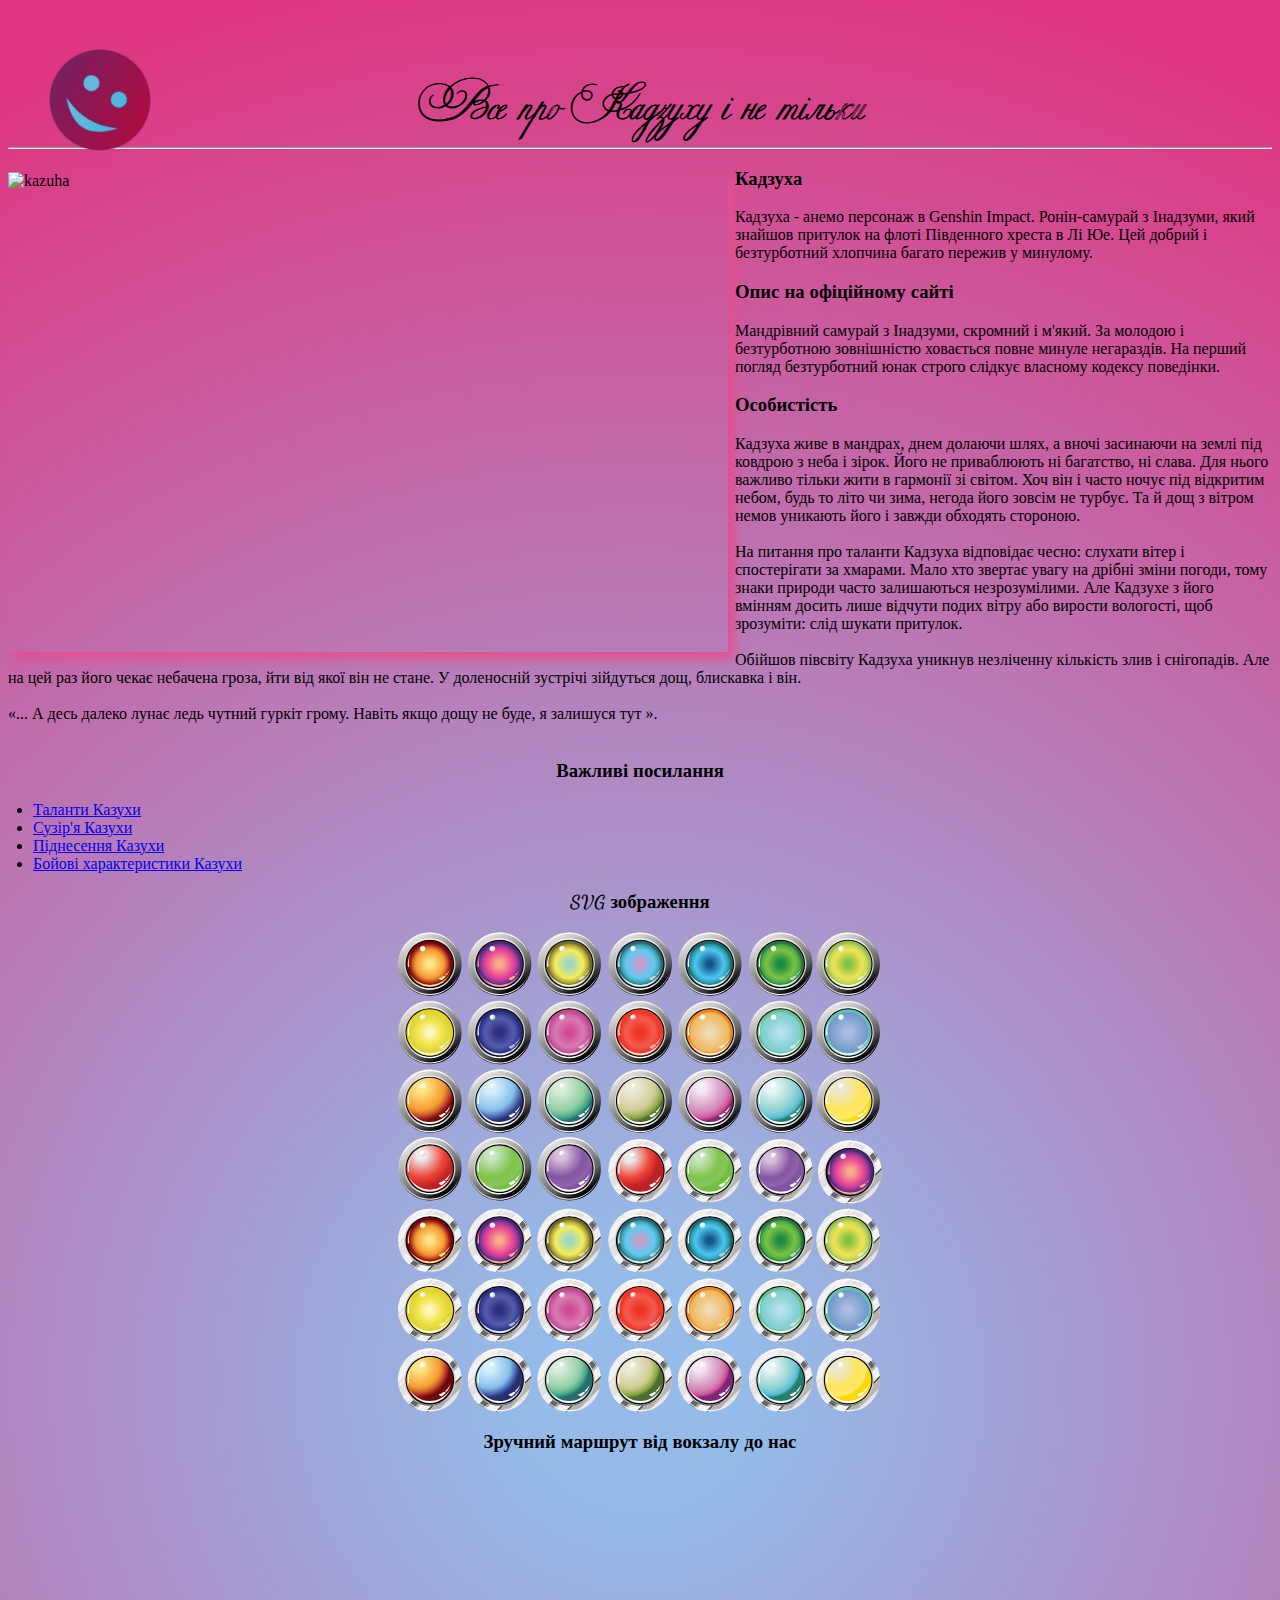
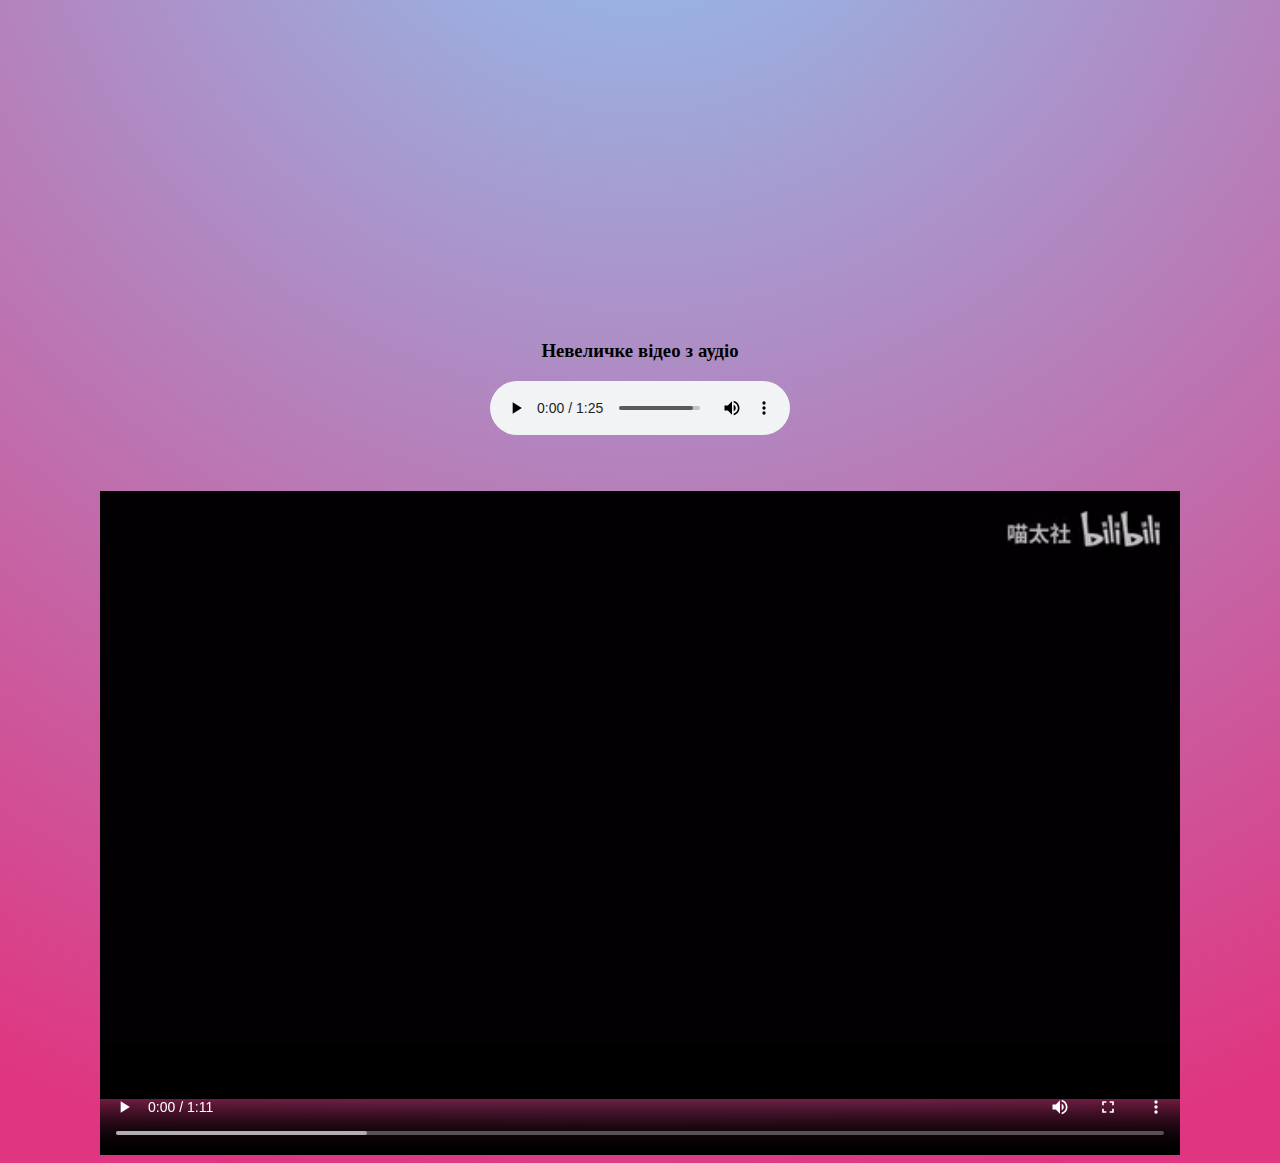
==== index.html @ 0725401f "Add files via upload" ====
<!DOCTYPE HTML>
<html>
 <head>
  <meta charset="utf-8">
  <link rel="icon" href="images/genshin_favicon.svg">
  <link rel = "stylesheet" href = "css/style.css">
  <title>Казуха</title>
  
<link rel="preconnect" href="https://fonts.googleapis.com">
<link rel="preconnect" href="https://fonts.gstatic.com" crossorigin>
<link href="https://fonts.googleapis.com/css2?family=Dancing+Script&display=swap" rel="stylesheet">

<script src="js/myScript.js"></script>
<!-- Крутилка для мого намальованого смайлика -->
<script>
var looper;
  var degrees = 0;
  function rotateAnimation(el,speed){
    var elem = document.getElementById(el);
    if(navigator.userAgent.match("Chrome")){
      elem.style.WebkitTransform = "rotate("+degrees+"deg)";
    } else if(navigator.userAgent.match("Firefox")){
      elem.style.MozTransform = "rotate("+degrees+"deg)";
    } else if(navigator.userAgent.match("MSIE")){
      elem.style.msTransform = "rotate("+degrees+"deg)";
    } else if(navigator.userAgent.match("Opera")){
      elem.style.OTransform = "rotate("+degrees+"deg)";
    } else {
      elem.style.transform = "rotate("+degrees+"deg)";
    }
    looper = setTimeout('rotateAnimation(\''+el+'\','+speed+')',speed);
    degrees++;
    if(degrees > 359){
      degrees = 1;
    }
  }
  </script>

  <style>
   .leftimg {
    float:left; 
    margin: 7px 7px 7px 0;
   }
ul {
   padding-left: 25px;
   margin-top: 1em;
   margin-bottom: 1em;
}
h1{
  font-family: Delicious;
}
h3{
font-family: 'Dancing Script', cursive;
}
  </style>
 </head> 
 <canvas id="smile" class = "center_smile" width="200" height="200" >
  <script>rotateAnimation("smile",25)</script>
</canvas>
<h1 style="text-align:center;" >Все про Кадзуху і не тільки</h1>
<hr>
<body style = "background: rgb(148,187,233); background: radial-gradient(circle, rgba(148,187,233,1) 8%, rgba(224,53,128,1) 95%);">
<p><img style="box-shadow: 7px 7px 10px #e45090;" src = "https://www.pcgamesn.com/wp-content/uploads/2021/06/genshin-impact-kazuha-banner-release-date-1.jpg" width="720" height="480" class="leftimg" alt ="kazuha">
<h3>Кадзуха</h3>
<p> Кадзуха - анемо персонаж в Genshin Impact.
Ронін-самурай з Інадзуми, який знайшов притулок на флоті Південного хреста в Лі Юе. Цей добрий і безтурботний хлопчина багато пережив у минулому.</p>
</p>
<h3> Опис на офіційному сайті </h3>
<p> Мандрівний самурай з Інадзуми, скромний і м'який.
За молодою і безтурботною зовнішністю ховається повне минуле негараздів. На перший погляд безтурботний юнак строго слідкує власному кодексу поведінки. </p>
<h3>Особистість</h3>
<p>Кадзуха живе в мандрах, днем ​​долаючи шлях, а вночі засинаючи на землі під ковдрою з неба і зірок.
Його не приваблюють ні багатство, ні слава. Для нього важливо тільки жити в гармонії зі світом. 
Хоч він і часто ночує під відкритим небом, будь то літо чи зима, негода його зовсім не турбує. Та й дощ з вітром немов уникають його і завжди обходять стороною. <br/><br/>
На питання про таланти Кадзуха відповідає чесно: слухати вітер і спостерігати за хмарами.
Мало хто звертає увагу на дрібні зміни погоди, тому знаки природи часто залишаються незрозумілими. 
Але Кадзухе з його вмінням досить лише відчути подих вітру або вирости вологості, щоб зрозуміти: слід шукати притулок. <br/><br/>
Обійшов півсвіту Кадзуха уникнув незліченну кількість злив і снігопадів. Але на цей раз його чекає небачена гроза, йти від якої він не стане.
У доленосній зустрічі зійдуться дощ, блискавка і він.<br/></br/>
«... А десь далеко лунає ледь чутний гуркіт грому. Навіть якщо дощу не буде, я залишуся тут ».<br/><br/>
</p> 
<h3 style="text-align:center;">Важливі посилання</h3>
<ul>
  <li><a href = "https://genshin-impact.fandom.com/ru/wiki/%D0%9A%D0%B0%D0%B4%D0%B7%D1%83%D1%85%D0%B0#.D0.A2.D0.B0.D0.BB.D0.B0.D0.BD.D1.82.D1.8B" target="_blank">
 Таланти Казухи </a> <br/></li>
   <li><a href = "https://genshin-impact.fandom.com/ru/wiki/%D0%9A%D0%B0%D0%B4%D0%B7%D1%83%D1%85%D0%B0#.D0.A1.D0.BE.D0.B7.D0.B2.D0.B5.D0.B7.D0.B4.D0.B8.D0.B5" target="_blank">
 Сузір'я Казухи </a> <br/></li>
   <li><a href = "https://genshin-impact.fandom.com/ru/wiki/%D0%9A%D0%B0%D0%B4%D0%B7%D1%83%D1%85%D0%B0#.D0.92.D0.BE.D0.B7.D0.B2.D1.8B.D1.88.D0.B5.D0.BD.D0.B8.D0.B5" target="_blank">
 Піднесення Казухи </a> <br/></li>
   <li><a href = "https://genshin-impact.fandom.com/ru/wiki/%D0%9A%D0%B0%D0%B4%D0%B7%D1%83%D1%85%D0%B0#.D0.91.D0.B0.D0.B7.D0.BE.D0.B2.D1.8B.D0.B5_.D1.85.D0.B0.D1.80.D0.B0.D0.BA.D1.82.D0.B5.D1.80.D0.B8.D1.81.D1.82.D0.B8.D0.BA.D0.B8" 
   target="_blank">
 Бойові характеристики Казухи </a> <br/></li>
</ul>
<h3 style="text-align:center;">SVG зображення</h3>
<p>
  <img src="css/buttons.svg" width="720" height="480" class="center">
</p>
<h3 style="text-align:center;">Зручний маршрут від вокзалу до нас</h3>
<iframe src="https://www.google.com/maps/embed?pb=!1m28!1m12!1m3!1d10293.91115744487!2d23.999643806853456!3d49.83347939888649!2m3!1f0!2f0!3f0!3m2!1i1024!2i768!4f13.1!4m13!3e2!4m5!1s0x473add85a5f4462d%3A0xf79183f04b5c75a3!2z0JfQsNC70ZbQt9C90LjRh9C90LjQuSDQstC-0LrQt9Cw0LssINCb0YzQstGW0LIsINCb0YzQstGW0LLRgdGM0LrQsCDQvtCx0LvQsNGB0YLRjA!3m2!1d49.839206999999995!2d23.9944334!4m5!1s0x473add7d4dfb09ef%3A0xc7763c7e5e20cb9e!2z0LLRg9C70LjRhtGPINCb0YPQutCw0YjQsCwgNSwg0JvRjNCy0ZbQsiwg0JvRjNCy0ZbQstGB0YzQutCwINC-0LHQu9Cw0YHRgtGMLCDQo9C60YDQsNGX0L3QsCwgNzkwMDA!3m2!1d49.8276951!2d24.014853!5e0!3m2!1sru!2sua!4v1636366542883!5m2!1sru!2sua" width="600" height="450" style="border:0;" allowfullscreen="" loading="lazy" class="center"></iframe>
<h3 style="text-align:center;">Невеличке відео з аудіо</h3>
<audio class="videocenter" controls>
  <source src="audio/Why.mp3" type="audio/mpeg">
Your browser does not support the audio element.
</audio>
<video width="1080" height="720" class="videocenter" controls>
  <source src="video/kazuha.mp4" type="video/mp4">
Your browser does not support the video tag.
</video>
</body>
</html>
---- css/style.css ----
h3{
font-family: 'Dancing Script', cursive;
}
.classname {
    font-family: 'myfont';
}
@font-face {
	font-family: Delicious;
	src: url('EkaterinaVelikayaOne.eot');
	src: local('Ekaterina Velikaya One'), local('EkaterinaVelikayaOne'),
		url('EkaterinaVelikayaOne.eot?#iefix') format('embedded-opentype'),
		url('EkaterinaVelikayaOne.woff') format('woff'),
		url('EkaterinaVelikayaOne.ttf') format('truetype');
	font-weight: normal;
	font-style: normal;
}
.center{
    display: block;
    margin-left: auto;
    margin-right: auto;
    width: 50%;
  }

.videocenter{
  display: block;
  margin-left: auto;
  margin-right: auto;
}

.center_smile {
    display: block;
    margin-left: auto;
    margin-right: auto;
    position:absolute;
    top:0; left:0;
  }
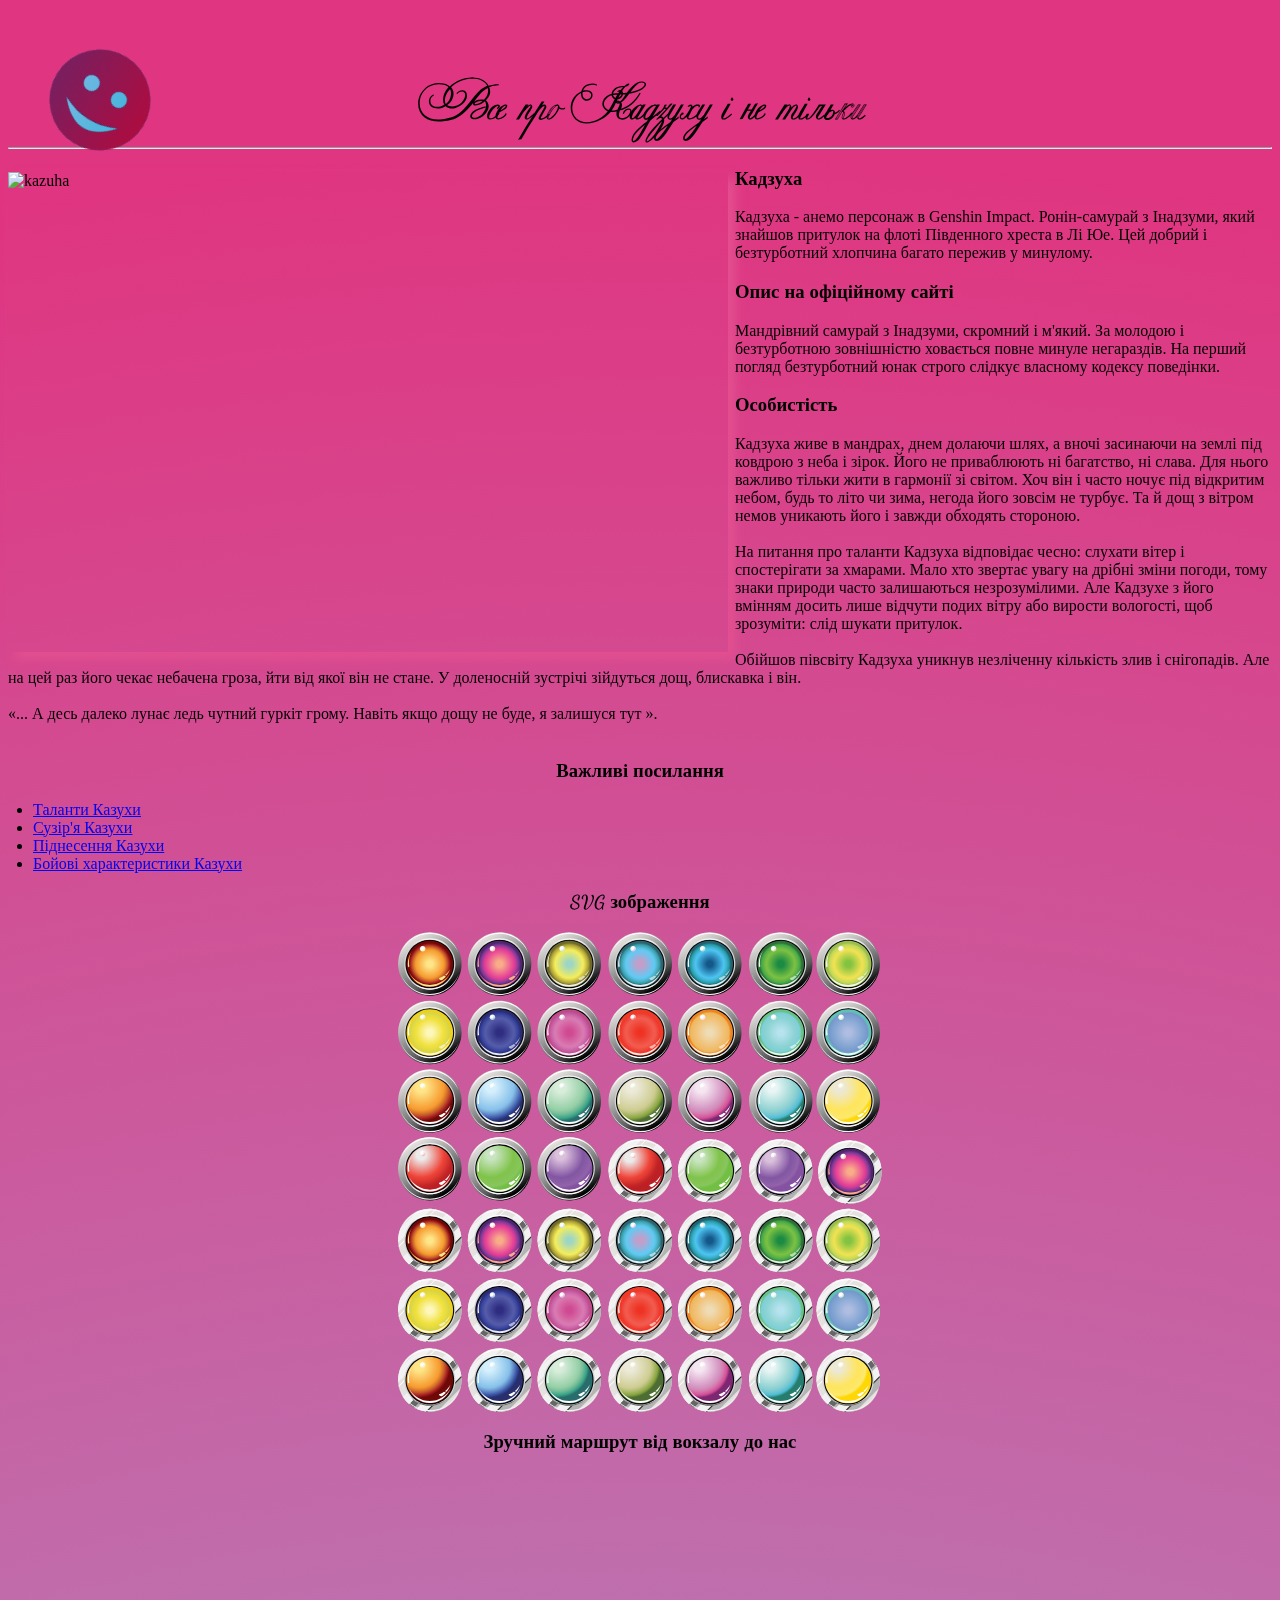
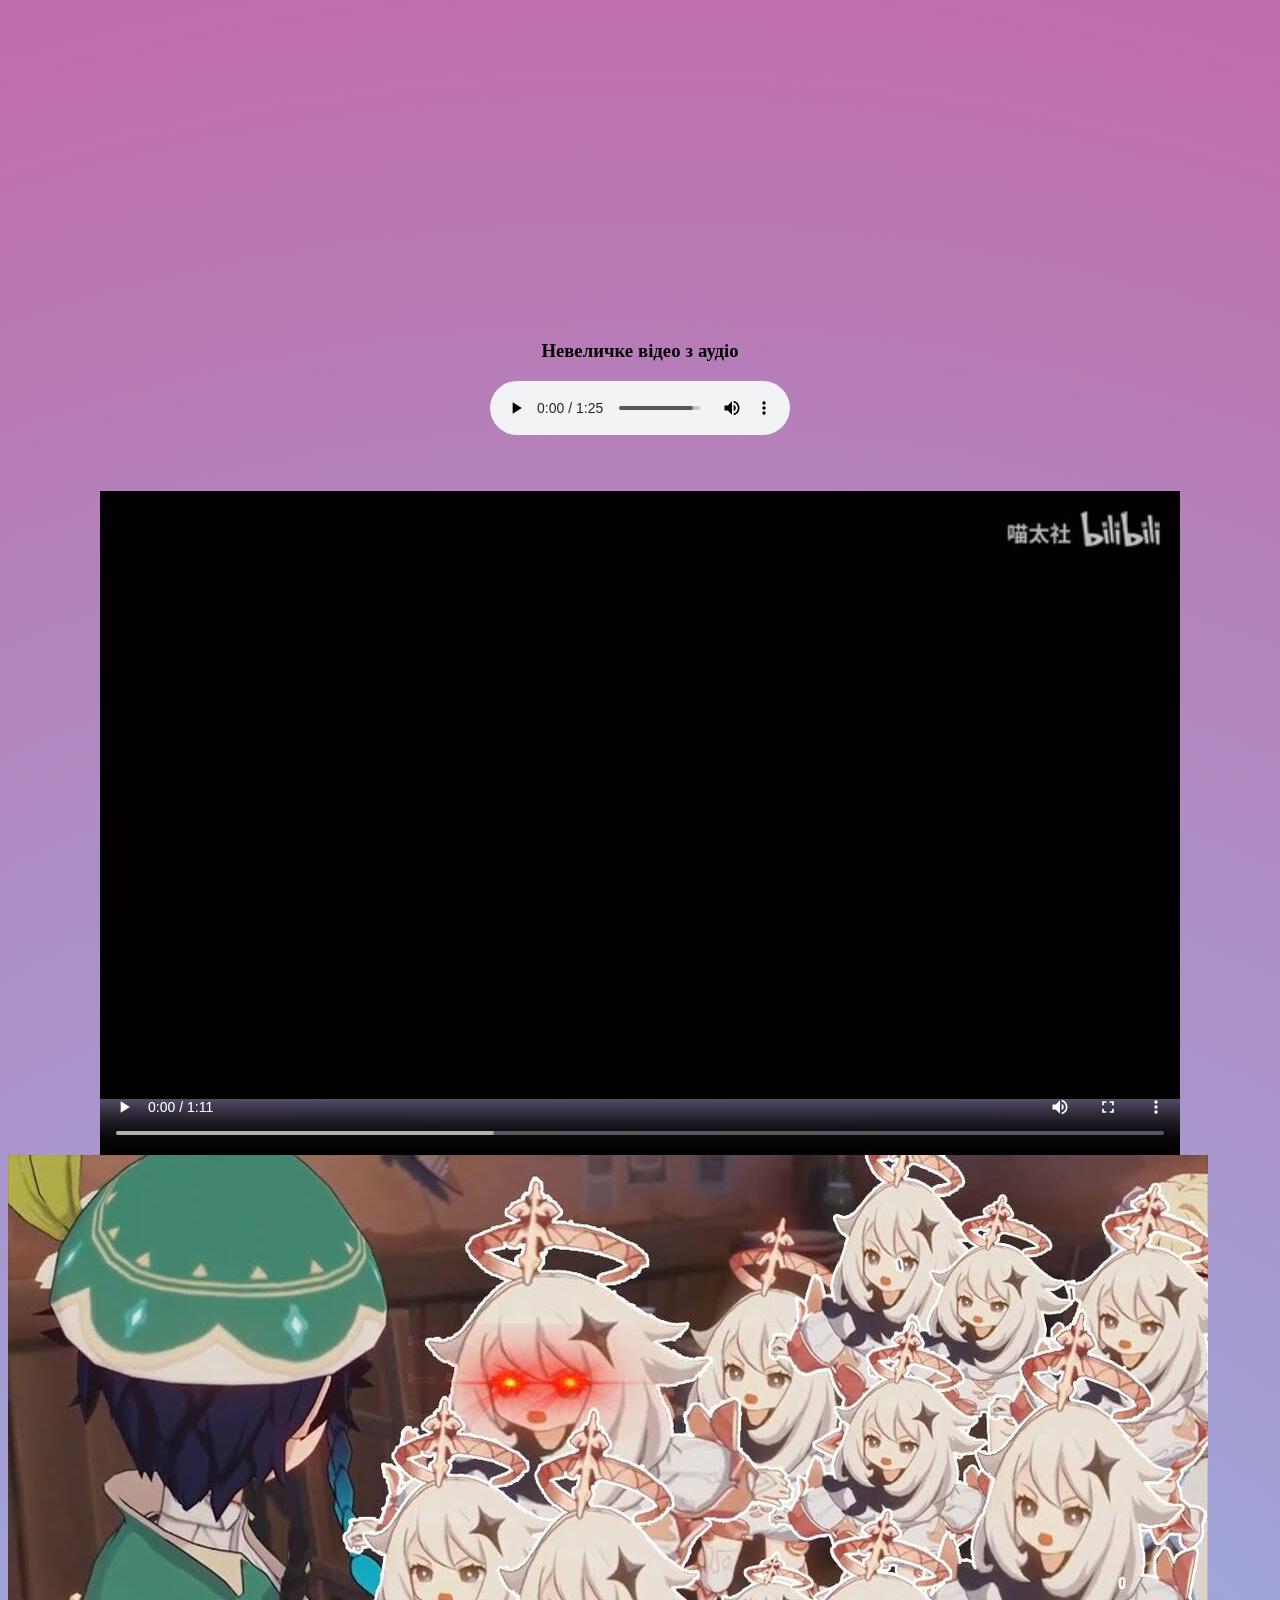
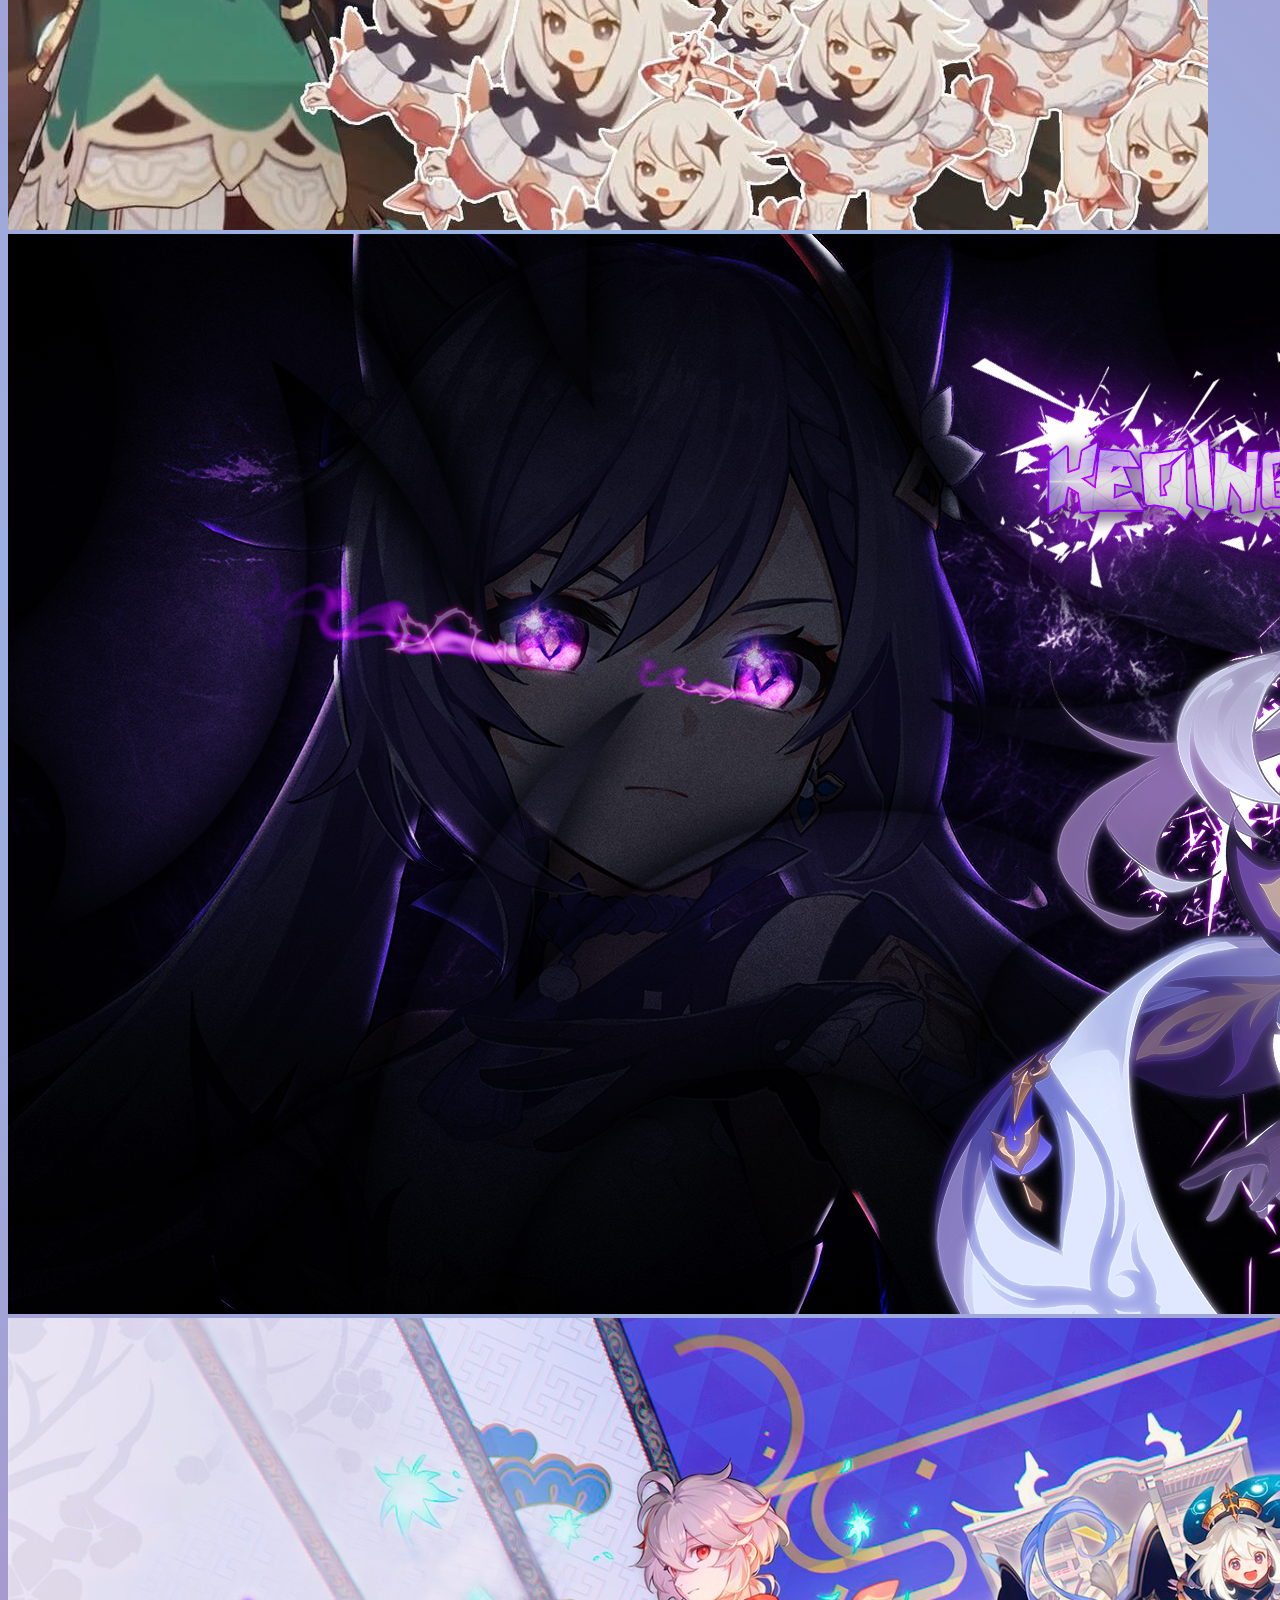
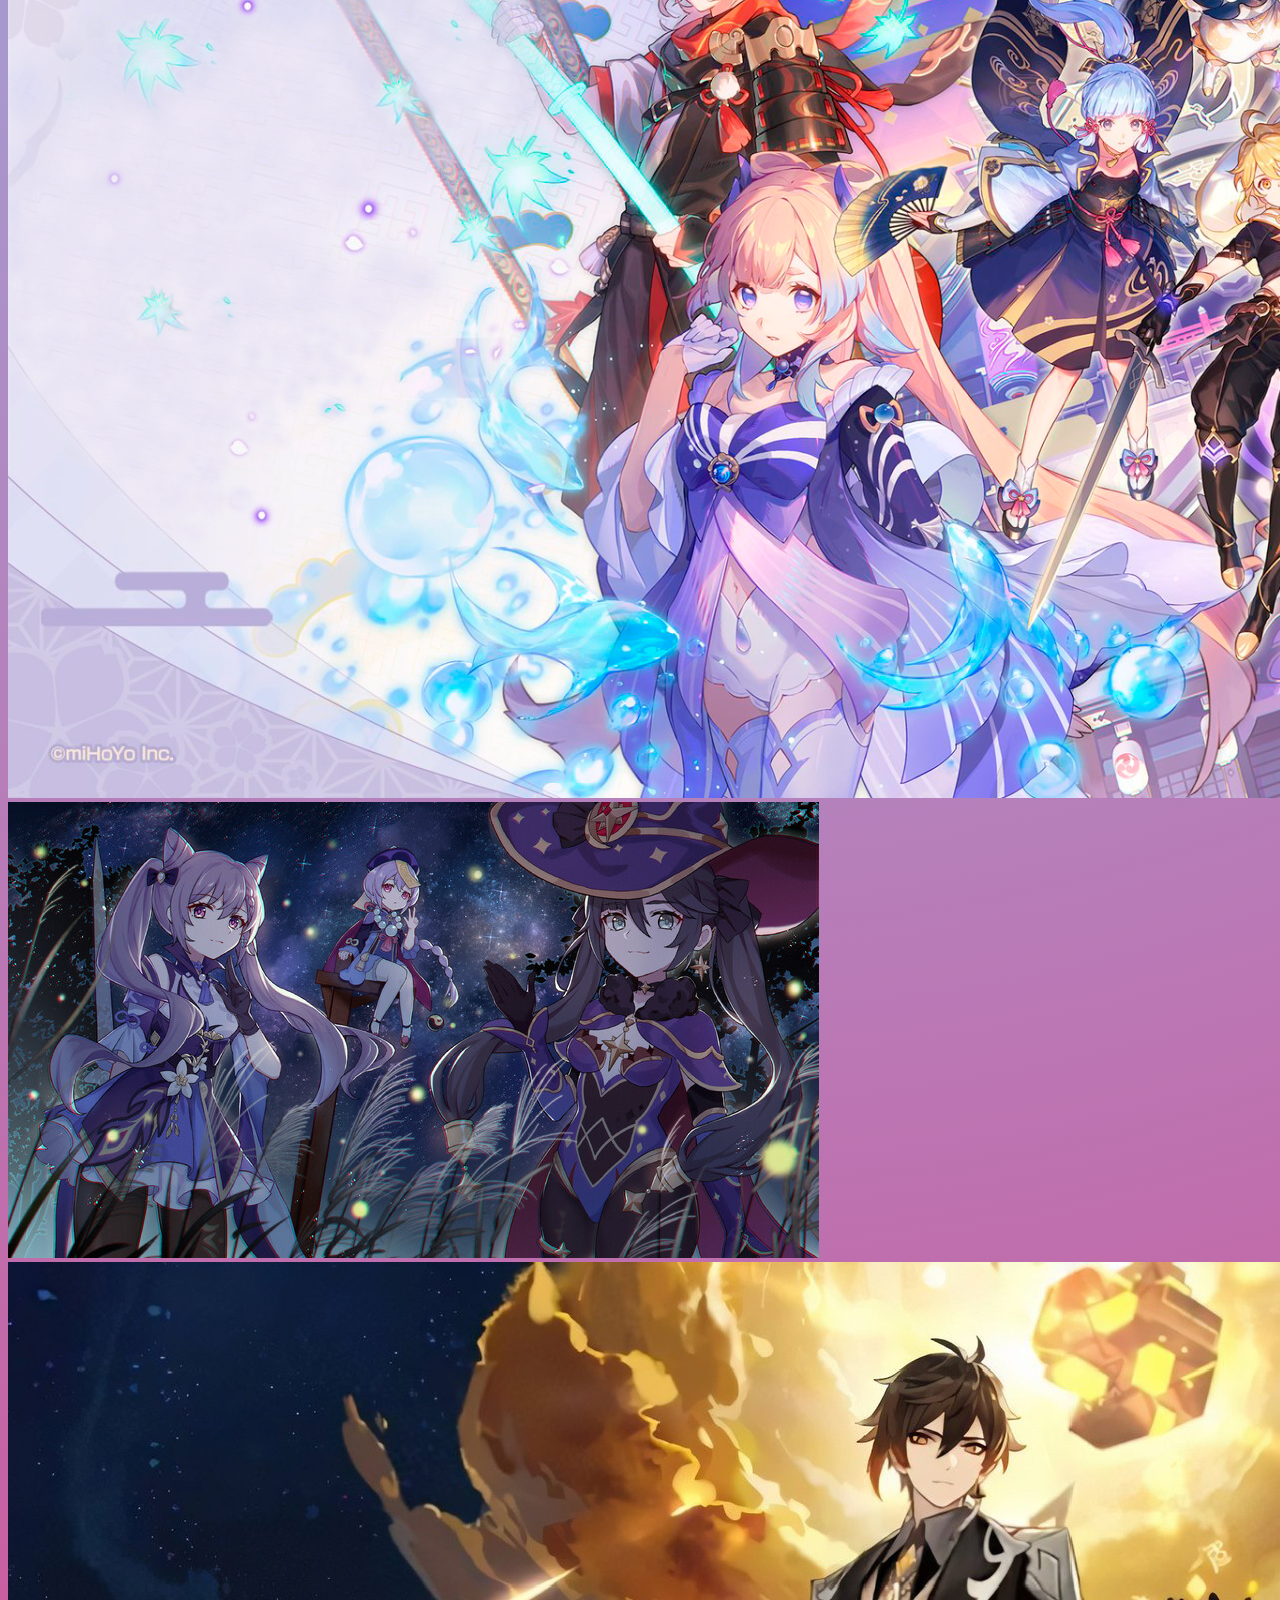
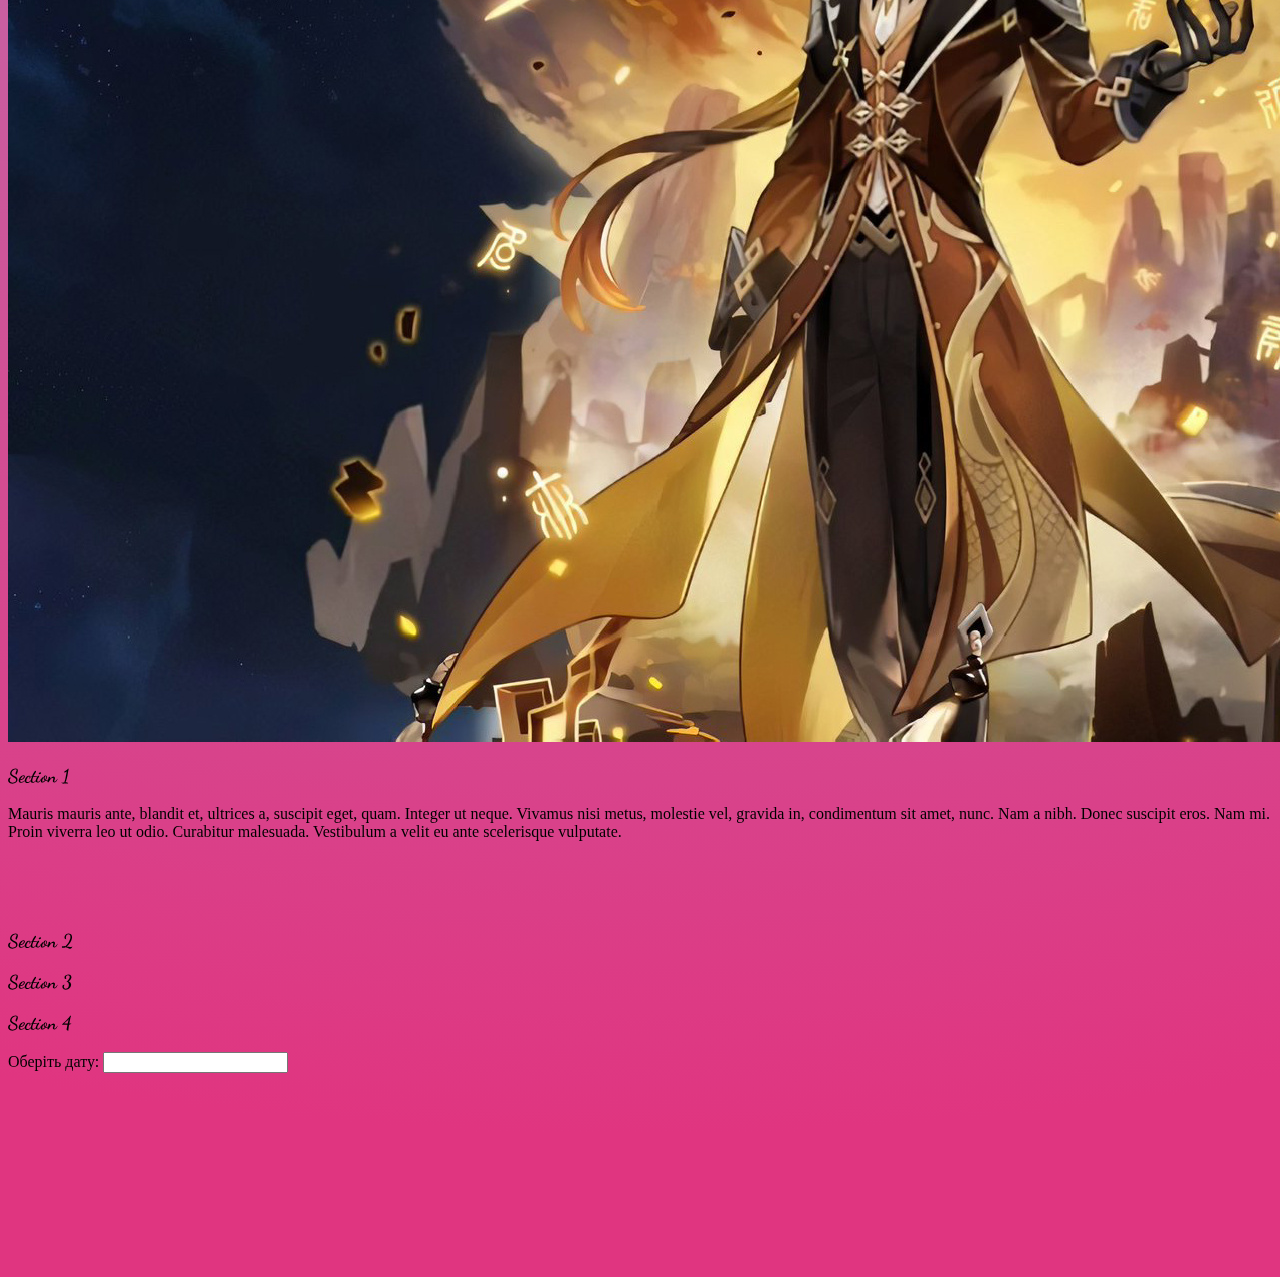
==== commit 65ae9b25: "Add files via upload" ====
--- a/index.html
+++ b/index.html
@@ -5,12 +5,23 @@
   <link rel="icon" href="images/genshin_favicon.svg">
   <link rel = "stylesheet" href = "css/style.css">
   <title>Казуха</title>
-  
+<!--Google fonts-->
 <link rel="preconnect" href="https://fonts.googleapis.com">
 <link rel="preconnect" href="https://fonts.gstatic.com" crossorigin>
 <link href="https://fonts.googleapis.com/css2?family=Dancing+Script&display=swap" rel="stylesheet">
-
+<!--JQuery-->
+<script type="text/javascript" src="js/jquery-3.6.0.js"> </script>
+<!--OwlCarousel-->
+<link rel="stylesheet" href="OwlCarousel2-2.3.4/dist/assets/owl.carousel.css">
+<link rel="stylesheet" href="OwlCarousel2-2.3.4/dist/assets/owl.theme.default.css">
+<script src="OwlCarousel2-2.3.4/dist/owl.carousel.js"> </script>
+<!--Accordion-->
+<script type="text/javascript" src="js/jquery-ui.js"></script>
+<link rel="stylesheet" href="js/jquery-ui.js">
+
+<!--Мій файл-->
 <script src="js/myScript.js"></script>
+
 <!-- Крутилка для мого намальованого смайлика -->
 <script>
 var looper;
@@ -106,5 +117,104 @@
   <source src="video/kazuha.mp4" type="video/mp4">
 Your browser does not support the video tag.
 </video>
+
+<!--Карусель-->
+<div class="owl-carousel owl-theme">
+							
+	<div><img src="images/angry_paimon.jpg"></div>
+
+	<div><img src="images/keqing.png"></div>
+
+	<div><img src="images/opening.png"></div>
+
+	<div><img src="images/Theme.png"></div>
+
+	<div><img src="images/чжун_ли.jpg"></div>
+
+</div>
+<!--Карусель-->
+
+<!--Акордеон-->
+<div id="accordion">
+  <h3>Section 1</h3>
+  <div>
+    <p>
+    Mauris mauris ante, blandit et, ultrices a, suscipit eget, quam. Integer
+    ut neque. Vivamus nisi metus, molestie vel, gravida in, condimentum sit
+    amet, nunc. Nam a nibh. Donec suscipit eros. Nam mi. Proin viverra leo ut
+    odio. Curabitur malesuada. Vestibulum a velit eu ante scelerisque vulputate.
+    </p>
+  </div>
+  <h3>Section 2</h3>
+  <div>
+    <p>
+    Sed non urna. Donec et ante. Phasellus eu ligula. Vestibulum sit amet
+    purus. Vivamus hendrerit, dolor at aliquet laoreet, mauris turpis porttitor
+    velit, faucibus interdum tellus libero ac justo. Vivamus non quam. In
+    suscipit faucibus urna.
+    </p>
+  </div>
+  <h3>Section 3</h3>
+  <div>
+    <p>
+    Nam enim risus, molestie et, porta ac, aliquam ac, risus. Quisque lobortis.
+    Phasellus pellentesque purus in massa. Aenean in pede. Phasellus ac libero
+    ac tellus pellentesque semper. Sed ac felis. Sed commodo, magna quis
+    lacinia ornare, quam ante aliquam nisi, eu iaculis leo purus venenatis dui.
+    </p>
+    <ul>
+      <li>List item one</li>
+      <li>List item two</li>
+      <li>List item three</li>
+    </ul>
+  </div>
+  <h3>Section 4</h3>
+  <div>
+    <p>
+    Cras dictum. Pellentesque habitant morbi tristique senectus et netus
+    et malesuada fames ac turpis egestas. Vestibulum ante ipsum primis in
+    faucibus orci luctus et ultrices posuere cubilia Curae; Aenean lacinia
+    mauris vel est.
+    </p>
+    <p>
+    Suspendisse eu nisl. Nullam ut libero. Integer dignissim consequat lectus.
+    Class aptent taciti sociosqu ad litora torquent per conubia nostra, per
+    inceptos himenaeos.
+    </p>
+  </div>
+</div>
+<!--кінець акордеона-->
+
+<p>Оберіть дату: <input type="text" id="datepicker"></p>
+<br/><br/>
+<br/><br/>
+<br/><br/>
+<br/><br/>
+<br/><br/>
+<!--Акордеон-->
+<script>
+$( "#accordion" ).accordion();
+</script>
+
+<!--Карусель-->
+<script>
+	$(document).ready(function(){
+
+		$('.owl-carousel').owlCarousel({loop:true,autoplay:true, autoplayTimeout:2000});
+	});
+</script>
+
+<!--Datepicker-->
+<script>
+  $( function() {
+    $( "#datepicker" ).datepicker({
+      nextText: "Наступний",
+      prevText: "Попередній",
+      dayNamesMin: [ "Пн", "Вт", "Ср", "Чт", "Пт", "Сб", "Нд" ],
+      monthNames: [ "Січень", "Лютий", "Березень", "Квітень", "Травень", "Червень", "Липень", "Серпень", "Вересень", "Жовтень", "Листопад", "Грудень" ]
+    });
+  } );
+  </script>
+
 </body>
 </html>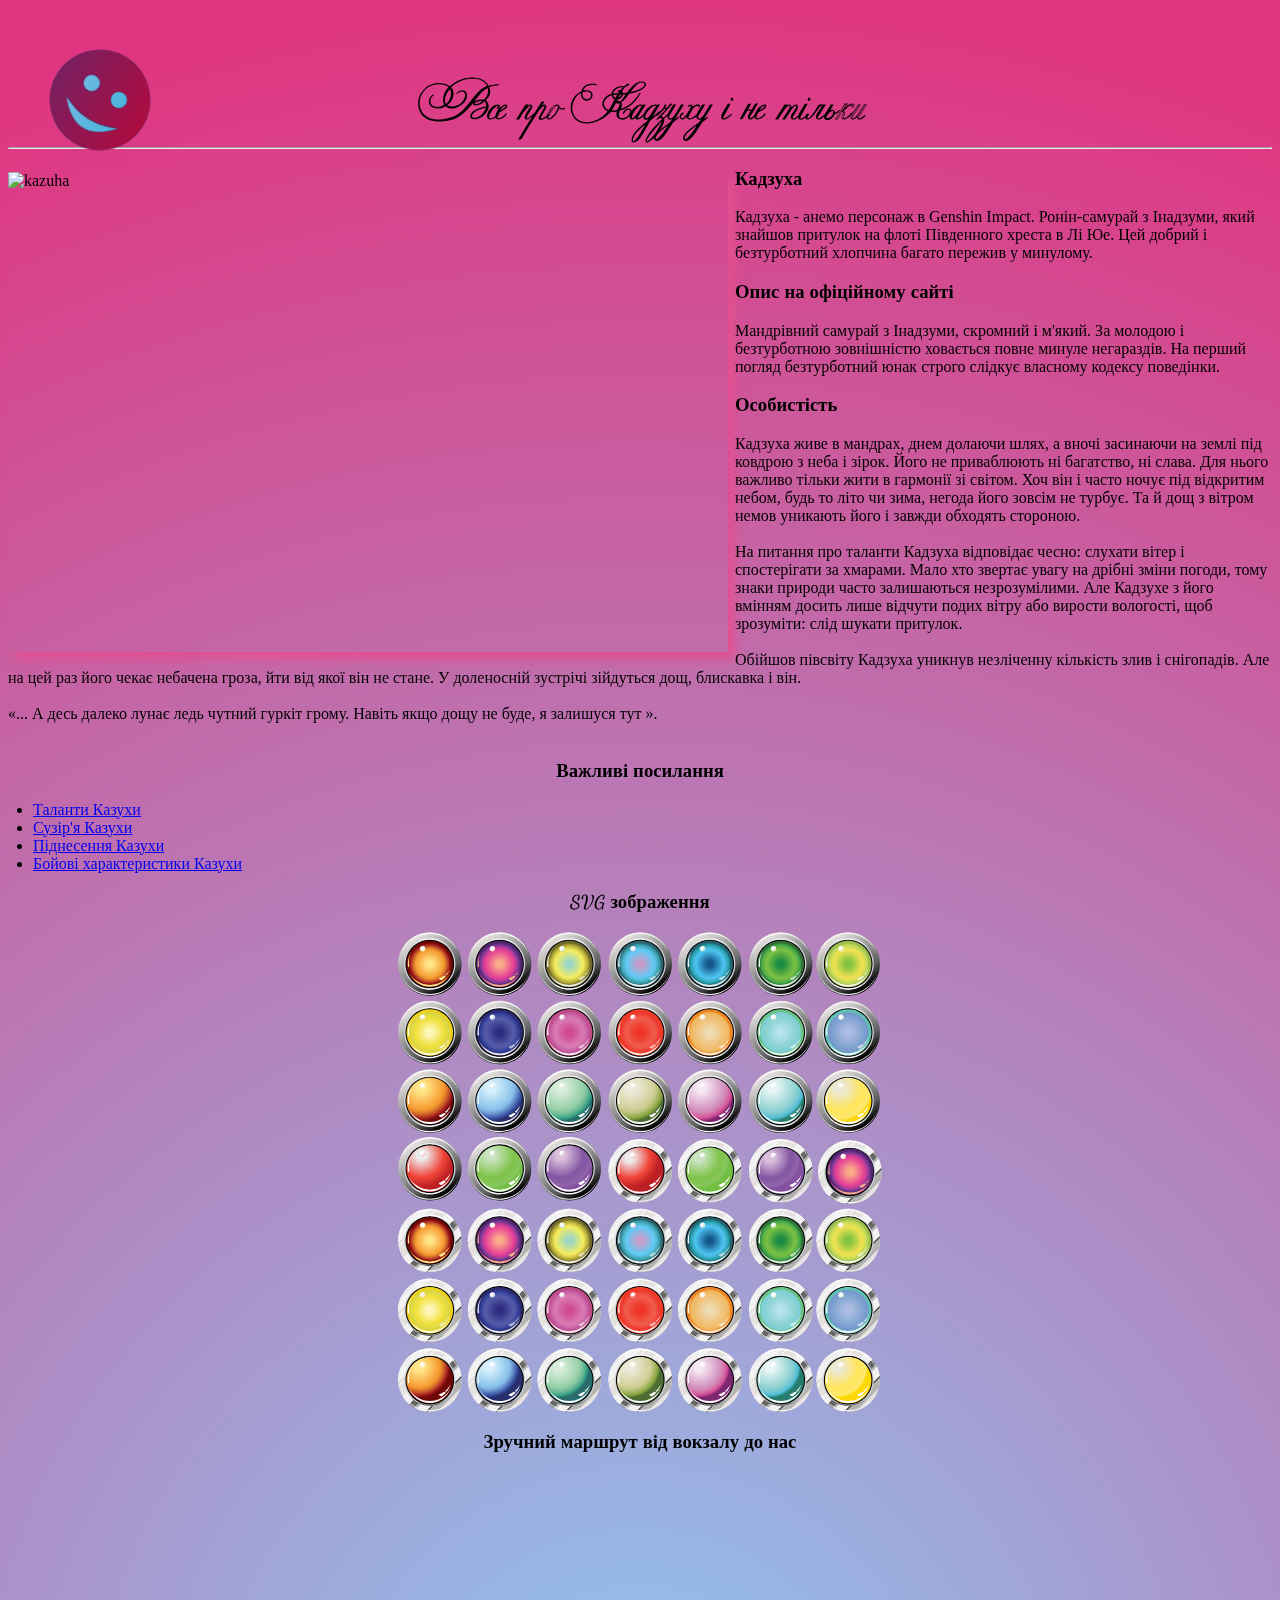
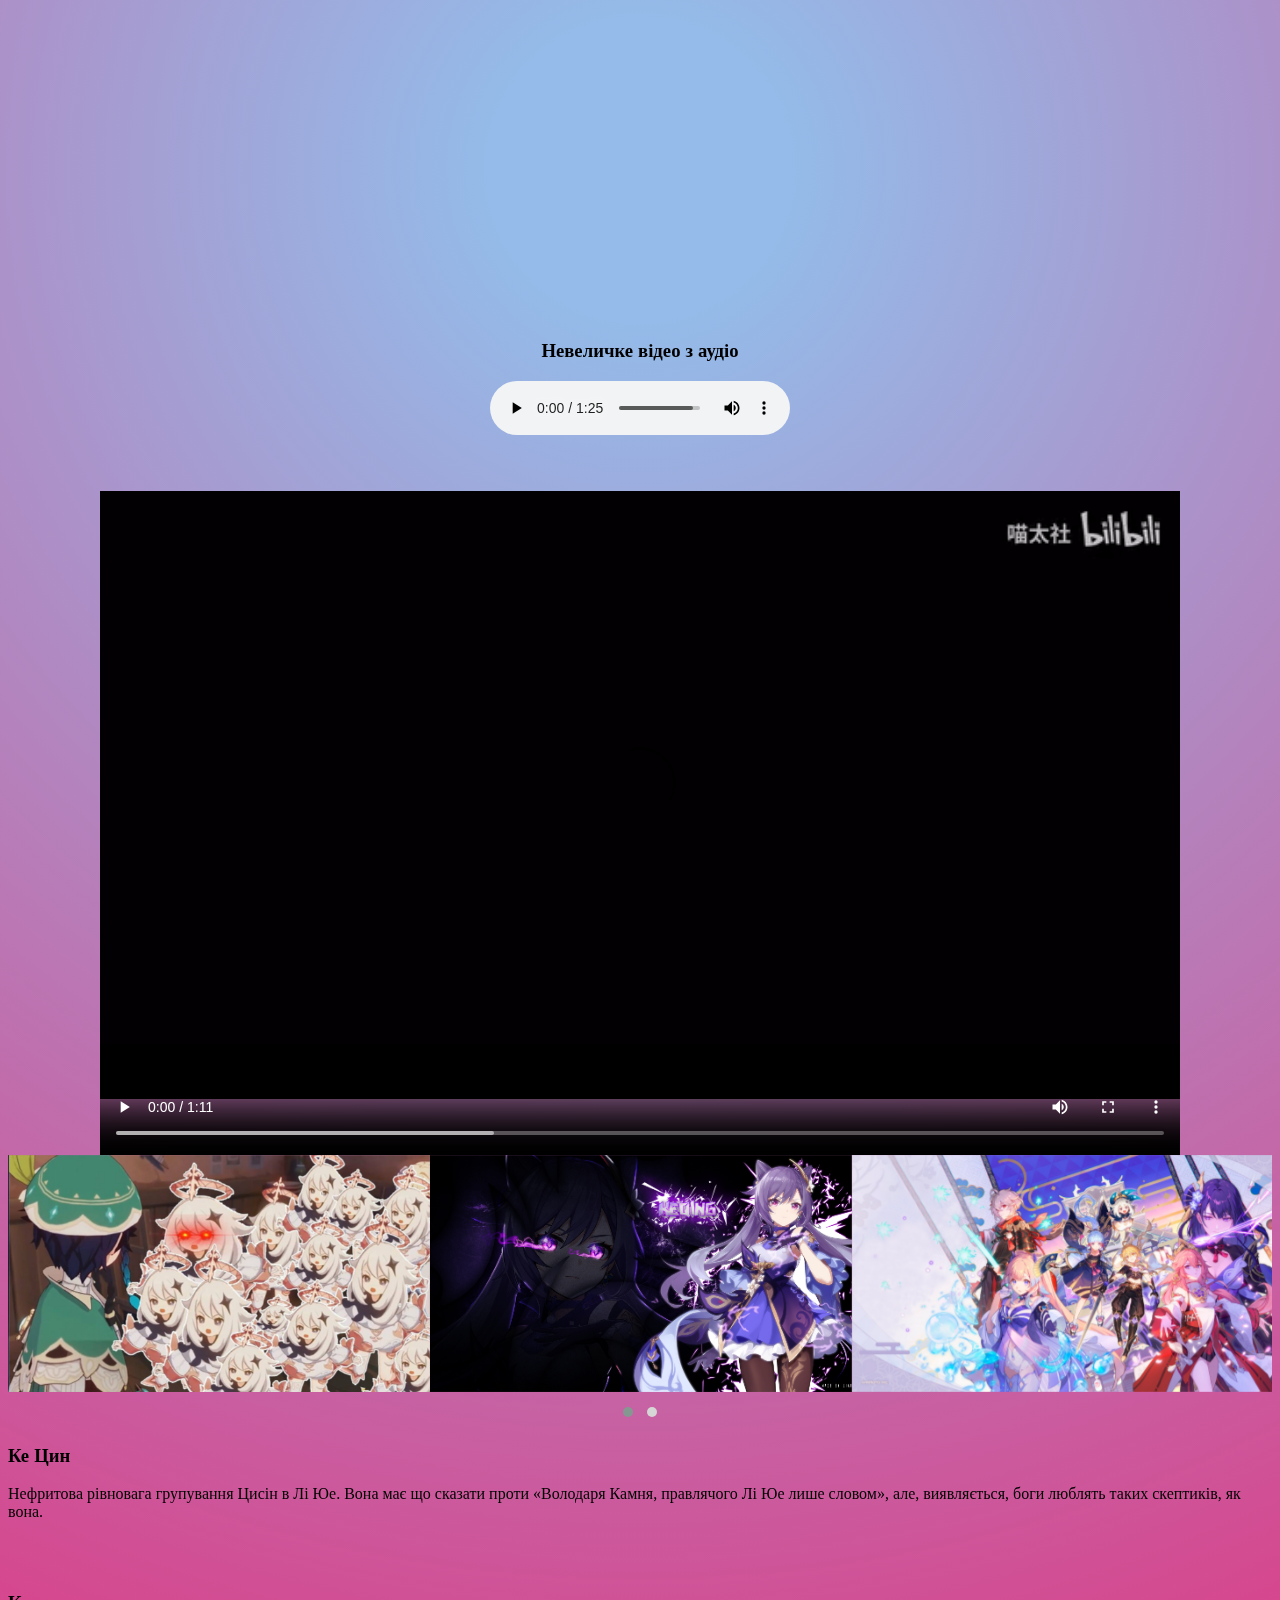
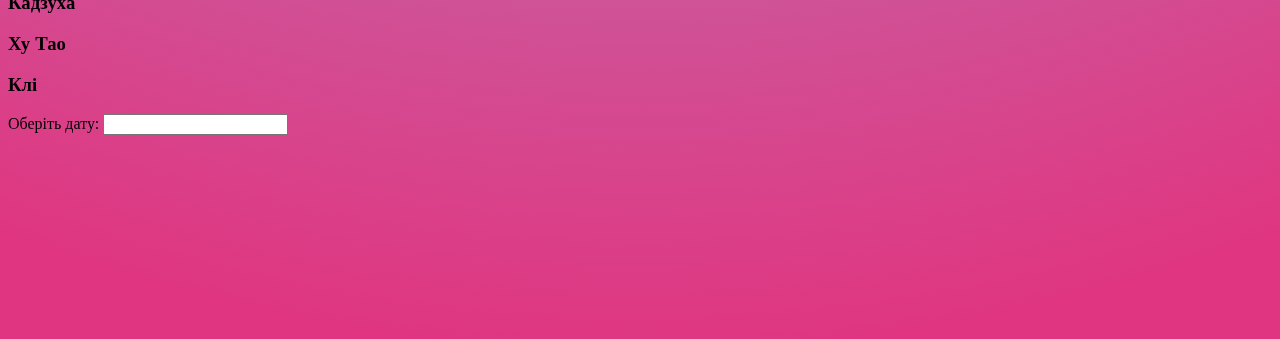
==== commit 8dc49635: "Add files via upload" ====
--- a/index.html
+++ b/index.html
@@ -136,50 +136,43 @@
 
 <!--Акордеон-->
 <div id="accordion">
-  <h3>Section 1</h3>
-  <div>
-    <p>
-    Mauris mauris ante, blandit et, ultrices a, suscipit eget, quam. Integer
-    ut neque. Vivamus nisi metus, molestie vel, gravida in, condimentum sit
-    amet, nunc. Nam a nibh. Donec suscipit eros. Nam mi. Proin viverra leo ut
-    odio. Curabitur malesuada. Vestibulum a velit eu ante scelerisque vulputate.
-    </p>
-  </div>
-  <h3>Section 2</h3>
-  <div>
-    <p>
-    Sed non urna. Donec et ante. Phasellus eu ligula. Vestibulum sit amet
-    purus. Vivamus hendrerit, dolor at aliquet laoreet, mauris turpis porttitor
-    velit, faucibus interdum tellus libero ac justo. Vivamus non quam. In
-    suscipit faucibus urna.
-    </p>
-  </div>
-  <h3>Section 3</h3>
-  <div>
-    <p>
-    Nam enim risus, molestie et, porta ac, aliquam ac, risus. Quisque lobortis.
-    Phasellus pellentesque purus in massa. Aenean in pede. Phasellus ac libero
-    ac tellus pellentesque semper. Sed ac felis. Sed commodo, magna quis
-    lacinia ornare, quam ante aliquam nisi, eu iaculis leo purus venenatis dui.
+  <h3>Ке Цин</h3>
+  <div>
+    <p>
+      Нефритова рівновага групування Цисін в Лі Юе. Вона має що сказати проти «Володаря Камня, правлячого Лі Юе лише словом»,
+      але, виявляється, боги люблять таких скептиків, як вона.
+    </p>
+  </div>
+  <h3>Кадзуха</h3>
+  <div>
+    <p>
+      Ронін-самурай з Інадзуми, який знайшов притулок на флоті Південного хреста в Лі Юе.
+      Цей добрий і безтурботний хлопчина багато пережив у минулому.
+    </p>
+  </div>
+  <h3>Ху Тао</h3>
+  <div>
+    <p>
+      Господиня ритуального бюро «Ваншен» у сімдесят сьомому поколінні.
+      Вона успадкувала цей бізнес у досить молодому віці.
     </p>
     <ul>
-      <li>List item one</li>
-      <li>List item two</li>
-      <li>List item three</li>
+      <li>Опис</li>
+      <li>Особистість</li>
+      <li>Здібності</li>
     </ul>
   </div>
-  <h3>Section 4</h3>
-  <div>
-    <p>
-    Cras dictum. Pellentesque habitant morbi tristique senectus et netus
-    et malesuada fames ac turpis egestas. Vestibulum ante ipsum primis in
-    faucibus orci luctus et ultrices posuere cubilia Curae; Aenean lacinia
-    mauris vel est.
-    </p>
-    <p>
-    Suspendisse eu nisl. Nullam ut libero. Integer dignissim consequat lectus.
-    Class aptent taciti sociosqu ad litora torquent per conubia nostra, per
-    inceptos himenaeos.
+  <h3>Клі</h3>
+  <div>
+    <p>
+      Лицар Іскорка з Ордо Фавоніус! Скрізь за нею йдуть спалахи та вибухи!
+
+      Але весь вогонь згасає, щойно з'являється Джин.
+    </p>
+    <p>
+      Домашній арешт дає час подумати над новими формулами пороху.
+      
+      Але все одно свобода – краще!
     </p>
   </div>
 </div>
@@ -191,6 +184,7 @@
 <br/><br/>
 <br/><br/>
 <br/><br/>
+
 <!--Акордеон-->
 <script>
 $( "#accordion" ).accordion();
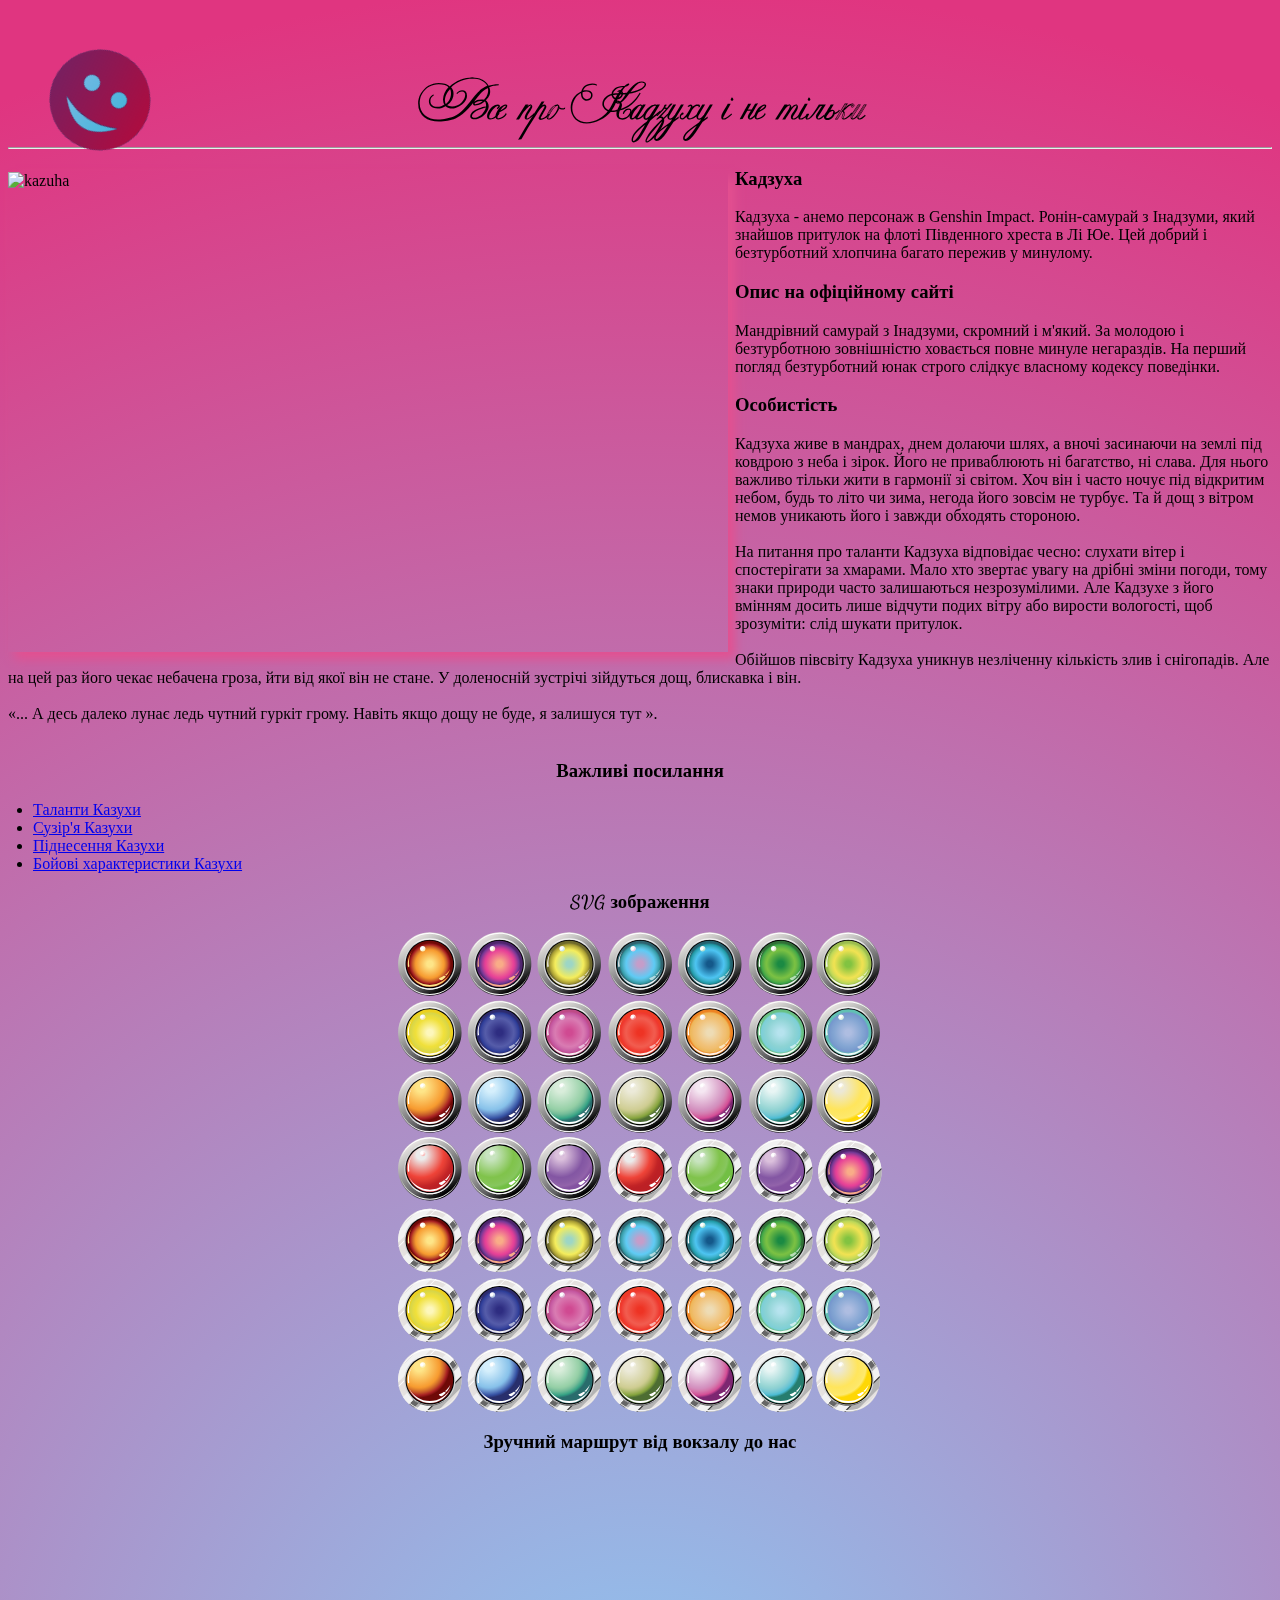
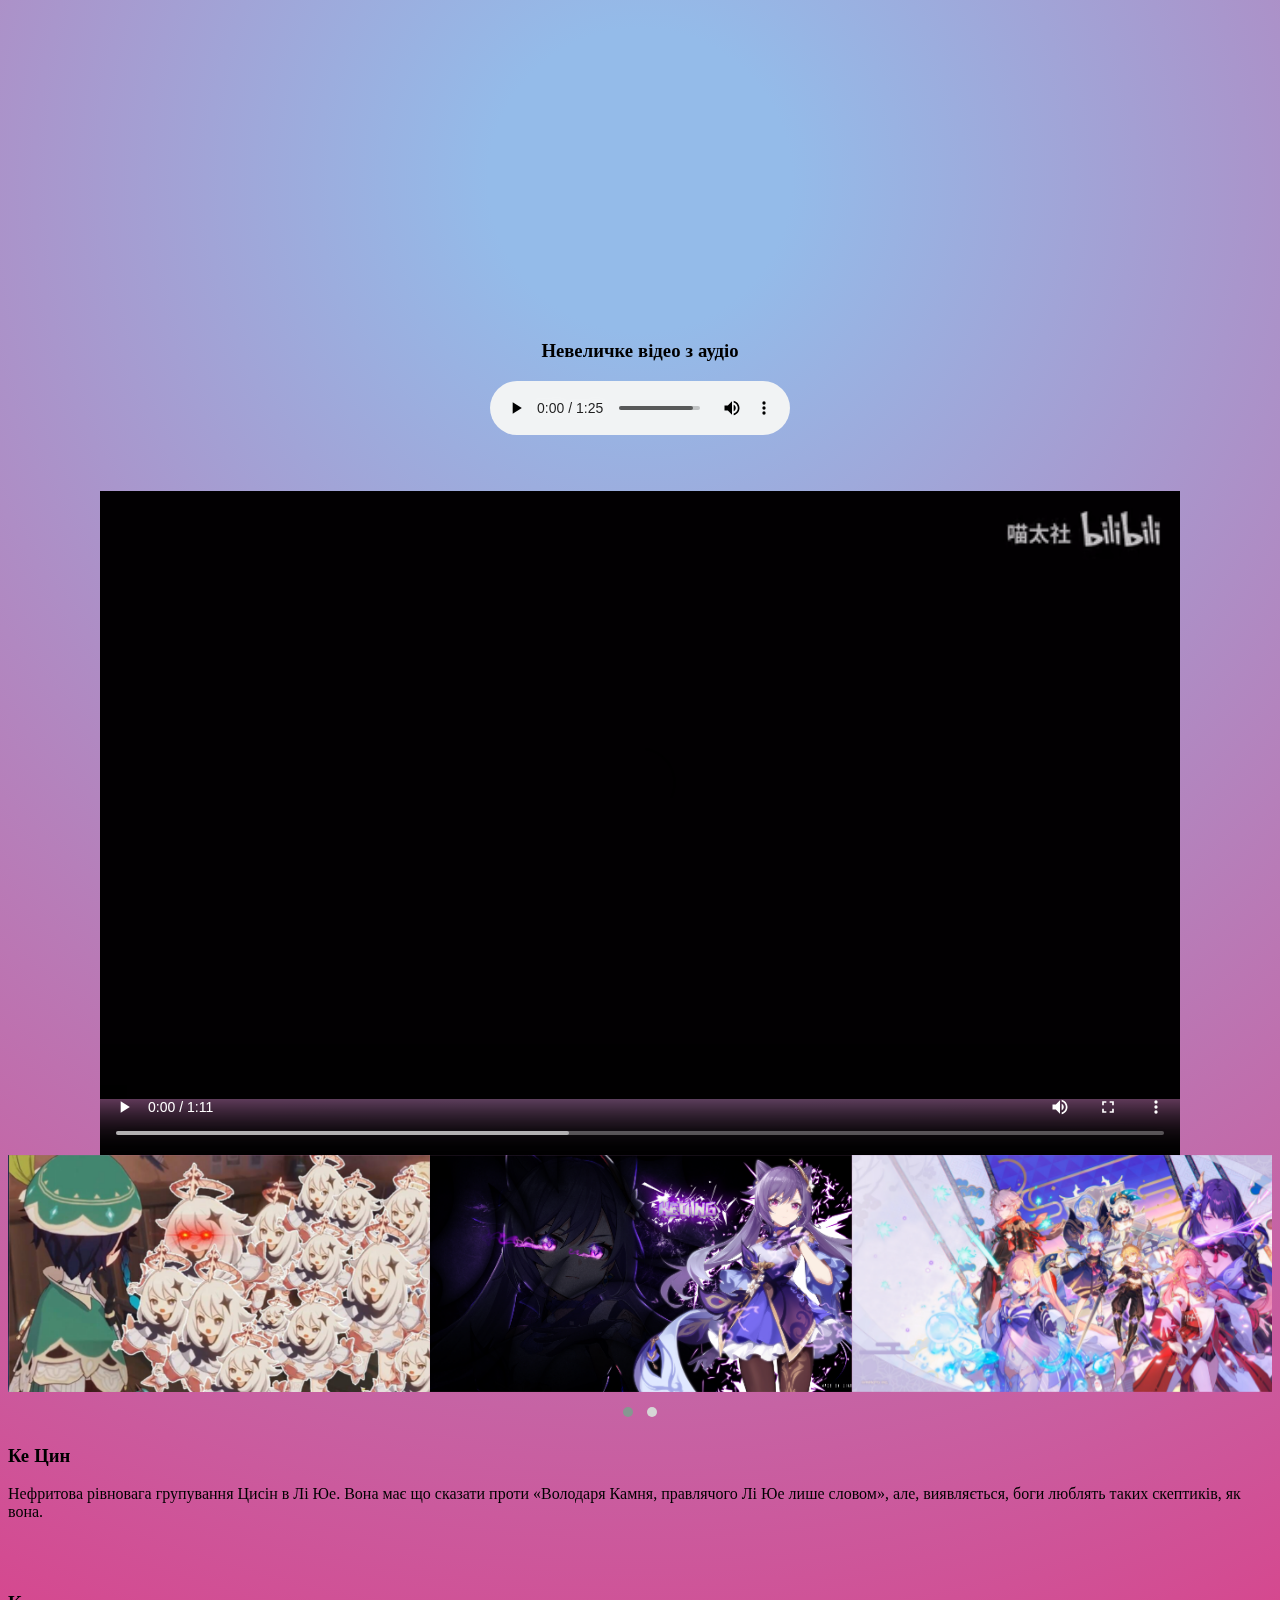
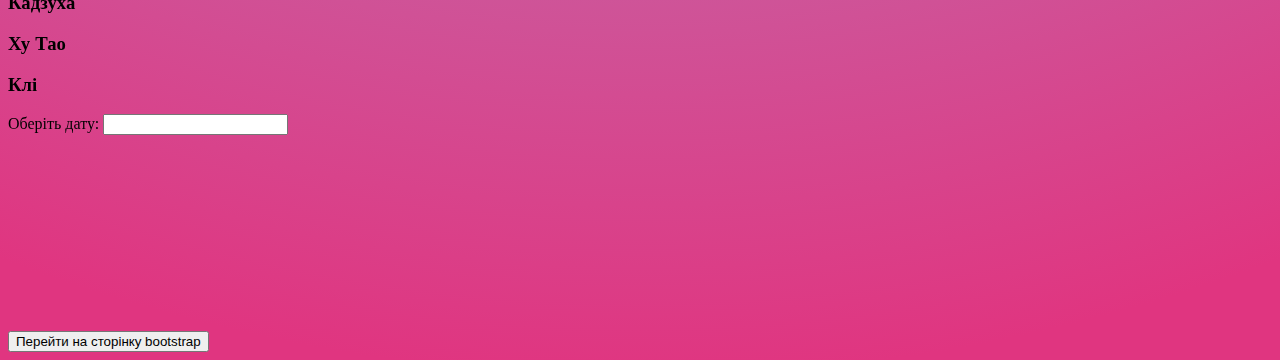
==== commit 9adf25fd: "6 lab" ====
--- a/index.html
+++ b/index.html
@@ -1,214 +1,221 @@
-<!DOCTYPE HTML>
-<html>
- <head>
-  <meta charset="utf-8">
-  <link rel="icon" href="images/genshin_favicon.svg">
-  <link rel = "stylesheet" href = "css/style.css">
-  <title>Казуха</title>
-<!--Google fonts-->
-<link rel="preconnect" href="https://fonts.googleapis.com">
-<link rel="preconnect" href="https://fonts.gstatic.com" crossorigin>
-<link href="https://fonts.googleapis.com/css2?family=Dancing+Script&display=swap" rel="stylesheet">
-<!--JQuery-->
-<script type="text/javascript" src="js/jquery-3.6.0.js"> </script>
-<!--OwlCarousel-->
-<link rel="stylesheet" href="OwlCarousel2-2.3.4/dist/assets/owl.carousel.css">
-<link rel="stylesheet" href="OwlCarousel2-2.3.4/dist/assets/owl.theme.default.css">
-<script src="OwlCarousel2-2.3.4/dist/owl.carousel.js"> </script>
-<!--Accordion-->
-<script type="text/javascript" src="js/jquery-ui.js"></script>
-<link rel="stylesheet" href="js/jquery-ui.js">
-
-<!--Мій файл-->
-<script src="js/myScript.js"></script>
-
-<!-- Крутилка для мого намальованого смайлика -->
-<script>
-var looper;
-  var degrees = 0;
-  function rotateAnimation(el,speed){
-    var elem = document.getElementById(el);
-    if(navigator.userAgent.match("Chrome")){
-      elem.style.WebkitTransform = "rotate("+degrees+"deg)";
-    } else if(navigator.userAgent.match("Firefox")){
-      elem.style.MozTransform = "rotate("+degrees+"deg)";
-    } else if(navigator.userAgent.match("MSIE")){
-      elem.style.msTransform = "rotate("+degrees+"deg)";
-    } else if(navigator.userAgent.match("Opera")){
-      elem.style.OTransform = "rotate("+degrees+"deg)";
-    } else {
-      elem.style.transform = "rotate("+degrees+"deg)";
-    }
-    looper = setTimeout('rotateAnimation(\''+el+'\','+speed+')',speed);
-    degrees++;
-    if(degrees > 359){
-      degrees = 1;
-    }
-  }
-  </script>
-
-  <style>
-   .leftimg {
-    float:left; 
-    margin: 7px 7px 7px 0;
-   }
-ul {
-   padding-left: 25px;
-   margin-top: 1em;
-   margin-bottom: 1em;
-}
-h1{
-  font-family: Delicious;
-}
-h3{
-font-family: 'Dancing Script', cursive;
-}
-  </style>
- </head> 
- <canvas id="smile" class = "center_smile" width="200" height="200" >
-  <script>rotateAnimation("smile",25)</script>
-</canvas>
-<h1 style="text-align:center;" >Все про Кадзуху і не тільки</h1>
-<hr>
-<body style = "background: rgb(148,187,233); background: radial-gradient(circle, rgba(148,187,233,1) 8%, rgba(224,53,128,1) 95%);">
-<p><img style="box-shadow: 7px 7px 10px #e45090;" src = "https://www.pcgamesn.com/wp-content/uploads/2021/06/genshin-impact-kazuha-banner-release-date-1.jpg" width="720" height="480" class="leftimg" alt ="kazuha">
-<h3>Кадзуха</h3>
-<p> Кадзуха - анемо персонаж в Genshin Impact.
-Ронін-самурай з Інадзуми, який знайшов притулок на флоті Південного хреста в Лі Юе. Цей добрий і безтурботний хлопчина багато пережив у минулому.</p>
-</p>
-<h3> Опис на офіційному сайті </h3>
-<p> Мандрівний самурай з Інадзуми, скромний і м'який.
-За молодою і безтурботною зовнішністю ховається повне минуле негараздів. На перший погляд безтурботний юнак строго слідкує власному кодексу поведінки. </p>
-<h3>Особистість</h3>
-<p>Кадзуха живе в мандрах, днем ​​долаючи шлях, а вночі засинаючи на землі під ковдрою з неба і зірок.
-Його не приваблюють ні багатство, ні слава. Для нього важливо тільки жити в гармонії зі світом. 
-Хоч він і часто ночує під відкритим небом, будь то літо чи зима, негода його зовсім не турбує. Та й дощ з вітром немов уникають його і завжди обходять стороною. <br/><br/>
-На питання про таланти Кадзуха відповідає чесно: слухати вітер і спостерігати за хмарами.
-Мало хто звертає увагу на дрібні зміни погоди, тому знаки природи часто залишаються незрозумілими. 
-Але Кадзухе з його вмінням досить лише відчути подих вітру або вирости вологості, щоб зрозуміти: слід шукати притулок. <br/><br/>
-Обійшов півсвіту Кадзуха уникнув незліченну кількість злив і снігопадів. Але на цей раз його чекає небачена гроза, йти від якої він не стане.
-У доленосній зустрічі зійдуться дощ, блискавка і він.<br/></br/>
-«... А десь далеко лунає ледь чутний гуркіт грому. Навіть якщо дощу не буде, я залишуся тут ».<br/><br/>
-</p> 
-<h3 style="text-align:center;">Важливі посилання</h3>
-<ul>
-  <li><a href = "https://genshin-impact.fandom.com/ru/wiki/%D0%9A%D0%B0%D0%B4%D0%B7%D1%83%D1%85%D0%B0#.D0.A2.D0.B0.D0.BB.D0.B0.D0.BD.D1.82.D1.8B" target="_blank">
- Таланти Казухи </a> <br/></li>
-   <li><a href = "https://genshin-impact.fandom.com/ru/wiki/%D0%9A%D0%B0%D0%B4%D0%B7%D1%83%D1%85%D0%B0#.D0.A1.D0.BE.D0.B7.D0.B2.D0.B5.D0.B7.D0.B4.D0.B8.D0.B5" target="_blank">
- Сузір'я Казухи </a> <br/></li>
-   <li><a href = "https://genshin-impact.fandom.com/ru/wiki/%D0%9A%D0%B0%D0%B4%D0%B7%D1%83%D1%85%D0%B0#.D0.92.D0.BE.D0.B7.D0.B2.D1.8B.D1.88.D0.B5.D0.BD.D0.B8.D0.B5" target="_blank">
- Піднесення Казухи </a> <br/></li>
-   <li><a href = "https://genshin-impact.fandom.com/ru/wiki/%D0%9A%D0%B0%D0%B4%D0%B7%D1%83%D1%85%D0%B0#.D0.91.D0.B0.D0.B7.D0.BE.D0.B2.D1.8B.D0.B5_.D1.85.D0.B0.D1.80.D0.B0.D0.BA.D1.82.D0.B5.D1.80.D0.B8.D1.81.D1.82.D0.B8.D0.BA.D0.B8" 
-   target="_blank">
- Бойові характеристики Казухи </a> <br/></li>
-</ul>
-<h3 style="text-align:center;">SVG зображення</h3>
-<p>
-  <img src="css/buttons.svg" width="720" height="480" class="center">
-</p>
-<h3 style="text-align:center;">Зручний маршрут від вокзалу до нас</h3>
-<iframe src="https://www.google.com/maps/embed?pb=!1m28!1m12!1m3!1d10293.91115744487!2d23.999643806853456!3d49.83347939888649!2m3!1f0!2f0!3f0!3m2!1i1024!2i768!4f13.1!4m13!3e2!4m5!1s0x473add85a5f4462d%3A0xf79183f04b5c75a3!2z0JfQsNC70ZbQt9C90LjRh9C90LjQuSDQstC-0LrQt9Cw0LssINCb0YzQstGW0LIsINCb0YzQstGW0LLRgdGM0LrQsCDQvtCx0LvQsNGB0YLRjA!3m2!1d49.839206999999995!2d23.9944334!4m5!1s0x473add7d4dfb09ef%3A0xc7763c7e5e20cb9e!2z0LLRg9C70LjRhtGPINCb0YPQutCw0YjQsCwgNSwg0JvRjNCy0ZbQsiwg0JvRjNCy0ZbQstGB0YzQutCwINC-0LHQu9Cw0YHRgtGMLCDQo9C60YDQsNGX0L3QsCwgNzkwMDA!3m2!1d49.8276951!2d24.014853!5e0!3m2!1sru!2sua!4v1636366542883!5m2!1sru!2sua" width="600" height="450" style="border:0;" allowfullscreen="" loading="lazy" class="center"></iframe>
-<h3 style="text-align:center;">Невеличке відео з аудіо</h3>
-<audio class="videocenter" controls>
-  <source src="audio/Why.mp3" type="audio/mpeg">
-Your browser does not support the audio element.
-</audio>
-<video width="1080" height="720" class="videocenter" controls>
-  <source src="video/kazuha.mp4" type="video/mp4">
-Your browser does not support the video tag.
-</video>
-
-<!--Карусель-->
-<div class="owl-carousel owl-theme">
-							
-	<div><img src="images/angry_paimon.jpg"></div>
-
-	<div><img src="images/keqing.png"></div>
-
-	<div><img src="images/opening.png"></div>
-
-	<div><img src="images/Theme.png"></div>
-
-	<div><img src="images/чжун_ли.jpg"></div>
-
-</div>
-<!--Карусель-->
-
-<!--Акордеон-->
-<div id="accordion">
-  <h3>Ке Цин</h3>
-  <div>
-    <p>
-      Нефритова рівновага групування Цисін в Лі Юе. Вона має що сказати проти «Володаря Камня, правлячого Лі Юе лише словом»,
-      але, виявляється, боги люблять таких скептиків, як вона.
-    </p>
-  </div>
-  <h3>Кадзуха</h3>
-  <div>
-    <p>
-      Ронін-самурай з Інадзуми, який знайшов притулок на флоті Південного хреста в Лі Юе.
-      Цей добрий і безтурботний хлопчина багато пережив у минулому.
-    </p>
-  </div>
-  <h3>Ху Тао</h3>
-  <div>
-    <p>
-      Господиня ритуального бюро «Ваншен» у сімдесят сьомому поколінні.
-      Вона успадкувала цей бізнес у досить молодому віці.
-    </p>
-    <ul>
-      <li>Опис</li>
-      <li>Особистість</li>
-      <li>Здібності</li>
-    </ul>
-  </div>
-  <h3>Клі</h3>
-  <div>
-    <p>
-      Лицар Іскорка з Ордо Фавоніус! Скрізь за нею йдуть спалахи та вибухи!
-
-      Але весь вогонь згасає, щойно з'являється Джин.
-    </p>
-    <p>
-      Домашній арешт дає час подумати над новими формулами пороху.
-      
-      Але все одно свобода – краще!
-    </p>
-  </div>
-</div>
-<!--кінець акордеона-->
-
-<p>Оберіть дату: <input type="text" id="datepicker"></p>
-<br/><br/>
-<br/><br/>
-<br/><br/>
-<br/><br/>
-<br/><br/>
-
-<!--Акордеон-->
-<script>
-$( "#accordion" ).accordion();
-</script>
-
-<!--Карусель-->
-<script>
-	$(document).ready(function(){
-
-		$('.owl-carousel').owlCarousel({loop:true,autoplay:true, autoplayTimeout:2000});
-	});
-</script>
-
-<!--Datepicker-->
-<script>
-  $( function() {
-    $( "#datepicker" ).datepicker({
-      nextText: "Наступний",
-      prevText: "Попередній",
-      dayNamesMin: [ "Пн", "Вт", "Ср", "Чт", "Пт", "Сб", "Нд" ],
-      monthNames: [ "Січень", "Лютий", "Березень", "Квітень", "Травень", "Червень", "Липень", "Серпень", "Вересень", "Жовтень", "Листопад", "Грудень" ]
-    });
-  } );
-  </script>
-
-</body>
+<!DOCTYPE HTML>
+<html>
+ <head>
+  <meta charset="utf-8">
+  <link rel="icon" href="images/genshin_favicon.svg">
+  <link rel = "stylesheet" href = "css/style.css">
+  <title>Казуха</title>
+<!--Google fonts-->
+<link rel="preconnect" href="https://fonts.googleapis.com">
+<link rel="preconnect" href="https://fonts.gstatic.com" crossorigin>
+<link href="https://fonts.googleapis.com/css2?family=Dancing+Script&display=swap" rel="stylesheet">
+<!--JQuery-->
+<script type="text/javascript" src="js/jquery-3.6.0.js"> </script>
+<!--OwlCarousel-->
+<link rel="stylesheet" href="OwlCarousel2-2.3.4/dist/assets/owl.carousel.css">
+<link rel="stylesheet" href="OwlCarousel2-2.3.4/dist/assets/owl.theme.default.css">
+<script src="OwlCarousel2-2.3.4/dist/owl.carousel.js"> </script>
+<!--Accordion-->
+<script type="text/javascript" src="js/jquery-ui.js"></script>
+<link rel="stylesheet" href="js/jquery-ui.js">
+
+<!--Мій файл-->
+<script src="js/myScript.js"></script>
+
+<!-- Крутилка для мого намальованого смайлика -->
+<script>
+var looper;
+  var degrees = 0;
+  function rotateAnimation(el,speed){
+    var elem = document.getElementById(el);
+    if(navigator.userAgent.match("Chrome")){
+      elem.style.WebkitTransform = "rotate("+degrees+"deg)";
+    } else if(navigator.userAgent.match("Firefox")){
+      elem.style.MozTransform = "rotate("+degrees+"deg)";
+    } else if(navigator.userAgent.match("MSIE")){
+      elem.style.msTransform = "rotate("+degrees+"deg)";
+    } else if(navigator.userAgent.match("Opera")){
+      elem.style.OTransform = "rotate("+degrees+"deg)";
+    } else {
+      elem.style.transform = "rotate("+degrees+"deg)";
+    }
+    looper = setTimeout('rotateAnimation(\''+el+'\','+speed+')',speed);
+    degrees++;
+    if(degrees > 359){
+      degrees = 1;
+    }
+  }
+  </script>
+
+  <style>
+   .leftimg {
+    float:left; 
+    margin: 7px 7px 7px 0;
+   }
+ul {
+   padding-left: 25px;
+   margin-top: 1em;
+   margin-bottom: 1em;
+}
+h1{
+  font-family: Delicious;
+}
+h3{
+font-family: 'Dancing Script', cursive;
+}
+  </style>
+ </head> 
+ <canvas id="smile" class = "center_smile" width="200" height="200" >
+  <script>rotateAnimation("smile",25)</script>
+</canvas>
+<h1 style="text-align:center;" >Все про Кадзуху і не тільки</h1>
+<hr>
+<body style = "background: rgb(148,187,233); background: radial-gradient(circle, rgba(148,187,233,1) 8%, rgba(224,53,128,1) 95%);">
+<p><img style="box-shadow: 7px 7px 10px #e45090;" src = "https://www.pcgamesn.com/wp-content/uploads/2021/06/genshin-impact-kazuha-banner-release-date-1.jpg" width="720" height="480" class="leftimg" alt ="kazuha">
+<h3>Кадзуха</h3>
+<p> Кадзуха - анемо персонаж в Genshin Impact.
+Ронін-самурай з Інадзуми, який знайшов притулок на флоті Південного хреста в Лі Юе. Цей добрий і безтурботний хлопчина багато пережив у минулому.</p>
+</p>
+<h3> Опис на офіційному сайті </h3>
+<p> Мандрівний самурай з Інадзуми, скромний і м'який.
+За молодою і безтурботною зовнішністю ховається повне минуле негараздів. На перший погляд безтурботний юнак строго слідкує власному кодексу поведінки. </p>
+<h3>Особистість</h3>
+<p>Кадзуха живе в мандрах, днем ​​долаючи шлях, а вночі засинаючи на землі під ковдрою з неба і зірок.
+Його не приваблюють ні багатство, ні слава. Для нього важливо тільки жити в гармонії зі світом. 
+Хоч він і часто ночує під відкритим небом, будь то літо чи зима, негода його зовсім не турбує. Та й дощ з вітром немов уникають його і завжди обходять стороною. <br/><br/>
+На питання про таланти Кадзуха відповідає чесно: слухати вітер і спостерігати за хмарами.
+Мало хто звертає увагу на дрібні зміни погоди, тому знаки природи часто залишаються незрозумілими. 
+Але Кадзухе з його вмінням досить лише відчути подих вітру або вирости вологості, щоб зрозуміти: слід шукати притулок. <br/><br/>
+Обійшов півсвіту Кадзуха уникнув незліченну кількість злив і снігопадів. Але на цей раз його чекає небачена гроза, йти від якої він не стане.
+У доленосній зустрічі зійдуться дощ, блискавка і він.<br/></br/>
+«... А десь далеко лунає ледь чутний гуркіт грому. Навіть якщо дощу не буде, я залишуся тут ».<br/><br/>
+</p> 
+<h3 style="text-align:center;">Важливі посилання</h3>
+<ul>
+  <li><a href = "https://genshin-impact.fandom.com/ru/wiki/%D0%9A%D0%B0%D0%B4%D0%B7%D1%83%D1%85%D0%B0#.D0.A2.D0.B0.D0.BB.D0.B0.D0.BD.D1.82.D1.8B" target="_blank">
+ Таланти Казухи </a> <br/></li>
+   <li><a href = "https://genshin-impact.fandom.com/ru/wiki/%D0%9A%D0%B0%D0%B4%D0%B7%D1%83%D1%85%D0%B0#.D0.A1.D0.BE.D0.B7.D0.B2.D0.B5.D0.B7.D0.B4.D0.B8.D0.B5" target="_blank">
+ Сузір'я Казухи </a> <br/></li>
+   <li><a href = "https://genshin-impact.fandom.com/ru/wiki/%D0%9A%D0%B0%D0%B4%D0%B7%D1%83%D1%85%D0%B0#.D0.92.D0.BE.D0.B7.D0.B2.D1.8B.D1.88.D0.B5.D0.BD.D0.B8.D0.B5" target="_blank">
+ Піднесення Казухи </a> <br/></li>
+   <li><a href = "https://genshin-impact.fandom.com/ru/wiki/%D0%9A%D0%B0%D0%B4%D0%B7%D1%83%D1%85%D0%B0#.D0.91.D0.B0.D0.B7.D0.BE.D0.B2.D1.8B.D0.B5_.D1.85.D0.B0.D1.80.D0.B0.D0.BA.D1.82.D0.B5.D1.80.D0.B8.D1.81.D1.82.D0.B8.D0.BA.D0.B8" 
+   target="_blank">
+ Бойові характеристики Казухи </a> <br/></li>
+</ul>
+<h3 style="text-align:center;">SVG зображення</h3>
+<p>
+  <img src="css/buttons.svg" width="720" height="480" class="center">
+</p>
+<h3 style="text-align:center;">Зручний маршрут від вокзалу до нас</h3>
+<iframe src="https://www.google.com/maps/embed?pb=!1m28!1m12!1m3!1d10293.91115744487!2d23.999643806853456!3d49.83347939888649!2m3!1f0!2f0!3f0!3m2!1i1024!2i768!4f13.1!4m13!3e2!4m5!1s0x473add85a5f4462d%3A0xf79183f04b5c75a3!2z0JfQsNC70ZbQt9C90LjRh9C90LjQuSDQstC-0LrQt9Cw0LssINCb0YzQstGW0LIsINCb0YzQstGW0LLRgdGM0LrQsCDQvtCx0LvQsNGB0YLRjA!3m2!1d49.839206999999995!2d23.9944334!4m5!1s0x473add7d4dfb09ef%3A0xc7763c7e5e20cb9e!2z0LLRg9C70LjRhtGPINCb0YPQutCw0YjQsCwgNSwg0JvRjNCy0ZbQsiwg0JvRjNCy0ZbQstGB0YzQutCwINC-0LHQu9Cw0YHRgtGMLCDQo9C60YDQsNGX0L3QsCwgNzkwMDA!3m2!1d49.8276951!2d24.014853!5e0!3m2!1sru!2sua!4v1636366542883!5m2!1sru!2sua" width="600" height="450" style="border:0;" allowfullscreen="" loading="lazy" class="center"></iframe>
+<h3 style="text-align:center;">Невеличке відео з аудіо</h3>
+<audio class="videocenter" controls>
+  <source src="audio/Why.mp3" type="audio/mpeg">
+Your browser does not support the audio element.
+</audio>
+<video width="1080" height="720" class="videocenter" controls>
+  <source src="video/kazuha.mp4" type="video/mp4">
+Your browser does not support the video tag.
+</video>
+
+<!--Карусель-->
+<div class="owl-carousel owl-theme">
+							
+	<div><img src="images/angry_paimon.jpg"></div>
+
+	<div><img src="images/keqing.png"></div>
+
+	<div><img src="images/opening.png"></div>
+
+	<div><img src="images/Theme.png"></div>
+
+	<div><img src="images/чжун_ли.jpg"></div>
+
+</div>
+<!--Карусель-->
+
+<!--Акордеон-->
+<div id="accordion">
+  <h3>Ке Цин</h3>
+  <div>
+    <p>
+      Нефритова рівновага групування Цисін в Лі Юе. Вона має що сказати проти «Володаря Камня, правлячого Лі Юе лише словом»,
+      але, виявляється, боги люблять таких скептиків, як вона.
+    </p>
+  </div>
+  <h3>Кадзуха</h3>
+  <div>
+    <p>
+      Ронін-самурай з Інадзуми, який знайшов притулок на флоті Південного хреста в Лі Юе.
+      Цей добрий і безтурботний хлопчина багато пережив у минулому.
+    </p>
+  </div>
+  <h3>Ху Тао</h3>
+  <div>
+    <p>
+      Господиня ритуального бюро «Ваншен» у сімдесят сьомому поколінні.
+      Вона успадкувала цей бізнес у досить молодому віці.
+    </p>
+    <ul>
+      <li>Опис</li>
+      <li>Особистість</li>
+      <li>Здібності</li>
+    </ul>
+  </div>
+  <h3>Клі</h3>
+  <div>
+    <p>
+      Лицар Іскорка з Ордо Фавоніус! Скрізь за нею йдуть спалахи та вибухи!
+
+      Але весь вогонь згасає, щойно з'являється Джин.
+    </p>
+    <p>
+      Домашній арешт дає час подумати над новими формулами пороху.
+      
+      Але все одно свобода – краще!
+    </p>
+  </div>
+</div>
+<!--кінець акордеона-->
+
+<p>Оберіть дату: <input type="text" id="datepicker"></p>
+<br/><br/>
+<br/><br/>
+<br/><br/>
+<br/><br/>
+<br/><br/>
+
+<!--Акордеон-->
+<script>
+$( "#accordion" ).accordion();
+</script>
+
+<!--Карусель-->
+<script>
+	$(document).ready(function(){
+
+		$('.owl-carousel').owlCarousel({loop:true,autoplay:true, autoplayTimeout:2000});
+	});
+</script>
+
+<!--Datepicker-->
+<script>
+  $( function() {
+    $( "#datepicker" ).datepicker({
+      nextText: "Наступний",
+      prevText: "Попередній",
+      dayNamesMin: [ "Пн", "Вт", "Ср", "Чт", "Пт", "Сб", "Нд" ],
+      monthNames: [ "Січень", "Лютий", "Березень", "Квітень", "Травень", "Червень", "Липень", "Серпень", "Вересень", "Жовтень", "Листопад", "Грудень" ]
+    });
+  } );
+  </script>
+
+<div class="col text-center">
+  <button type="button" class="btn btn-outline-dark" onclick="window.location.href='html/test.html'">Перейти на сторінку bootstrap</button>
+</div>
+
+<script src="js/popper.js"></script>      
+<script src="js/bootstrap.bundle.js"></script>   
+
+</body>
 </html>--- a/css/style.css
+++ b/css/style.css
@@ -1,36 +1,36 @@
-h3{
-font-family: 'Dancing Script', cursive;
-}
-.classname {
-    font-family: 'myfont';
-}
-@font-face {
-	font-family: Delicious;
-	src: url('EkaterinaVelikayaOne.eot');
-	src: local('Ekaterina Velikaya One'), local('EkaterinaVelikayaOne'),
-		url('EkaterinaVelikayaOne.eot?#iefix') format('embedded-opentype'),
-		url('EkaterinaVelikayaOne.woff') format('woff'),
-		url('EkaterinaVelikayaOne.ttf') format('truetype');
-	font-weight: normal;
-	font-style: normal;
-}
-.center{
-    display: block;
-    margin-left: auto;
-    margin-right: auto;
-    width: 50%;
-  }
-
-.videocenter{
-  display: block;
-  margin-left: auto;
-  margin-right: auto;
-}
-
-.center_smile {
-    display: block;
-    margin-left: auto;
-    margin-right: auto;
-    position:absolute;
-    top:0; left:0;
-  }
+h3{
+font-family: 'Dancing Script', cursive;
+}
+.classname {
+    font-family: 'myfont';
+}
+@font-face {
+	font-family: Delicious;
+	src: url('EkaterinaVelikayaOne.eot');
+	src: local('Ekaterina Velikaya One'), local('EkaterinaVelikayaOne'),
+		url('EkaterinaVelikayaOne.eot?#iefix') format('embedded-opentype'),
+		url('EkaterinaVelikayaOne.woff') format('woff'),
+		url('EkaterinaVelikayaOne.ttf') format('truetype');
+	font-weight: normal;
+	font-style: normal;
+}
+.center{
+    display: block;
+    margin-left: auto;
+    margin-right: auto;
+    width: 50%;
+  }
+
+.videocenter{
+  display: block;
+  margin-left: auto;
+  margin-right: auto;
+}
+
+.center_smile {
+    display: block;
+    margin-left: auto;
+    margin-right: auto;
+    position:absolute;
+    top:0; left:0;
+  }
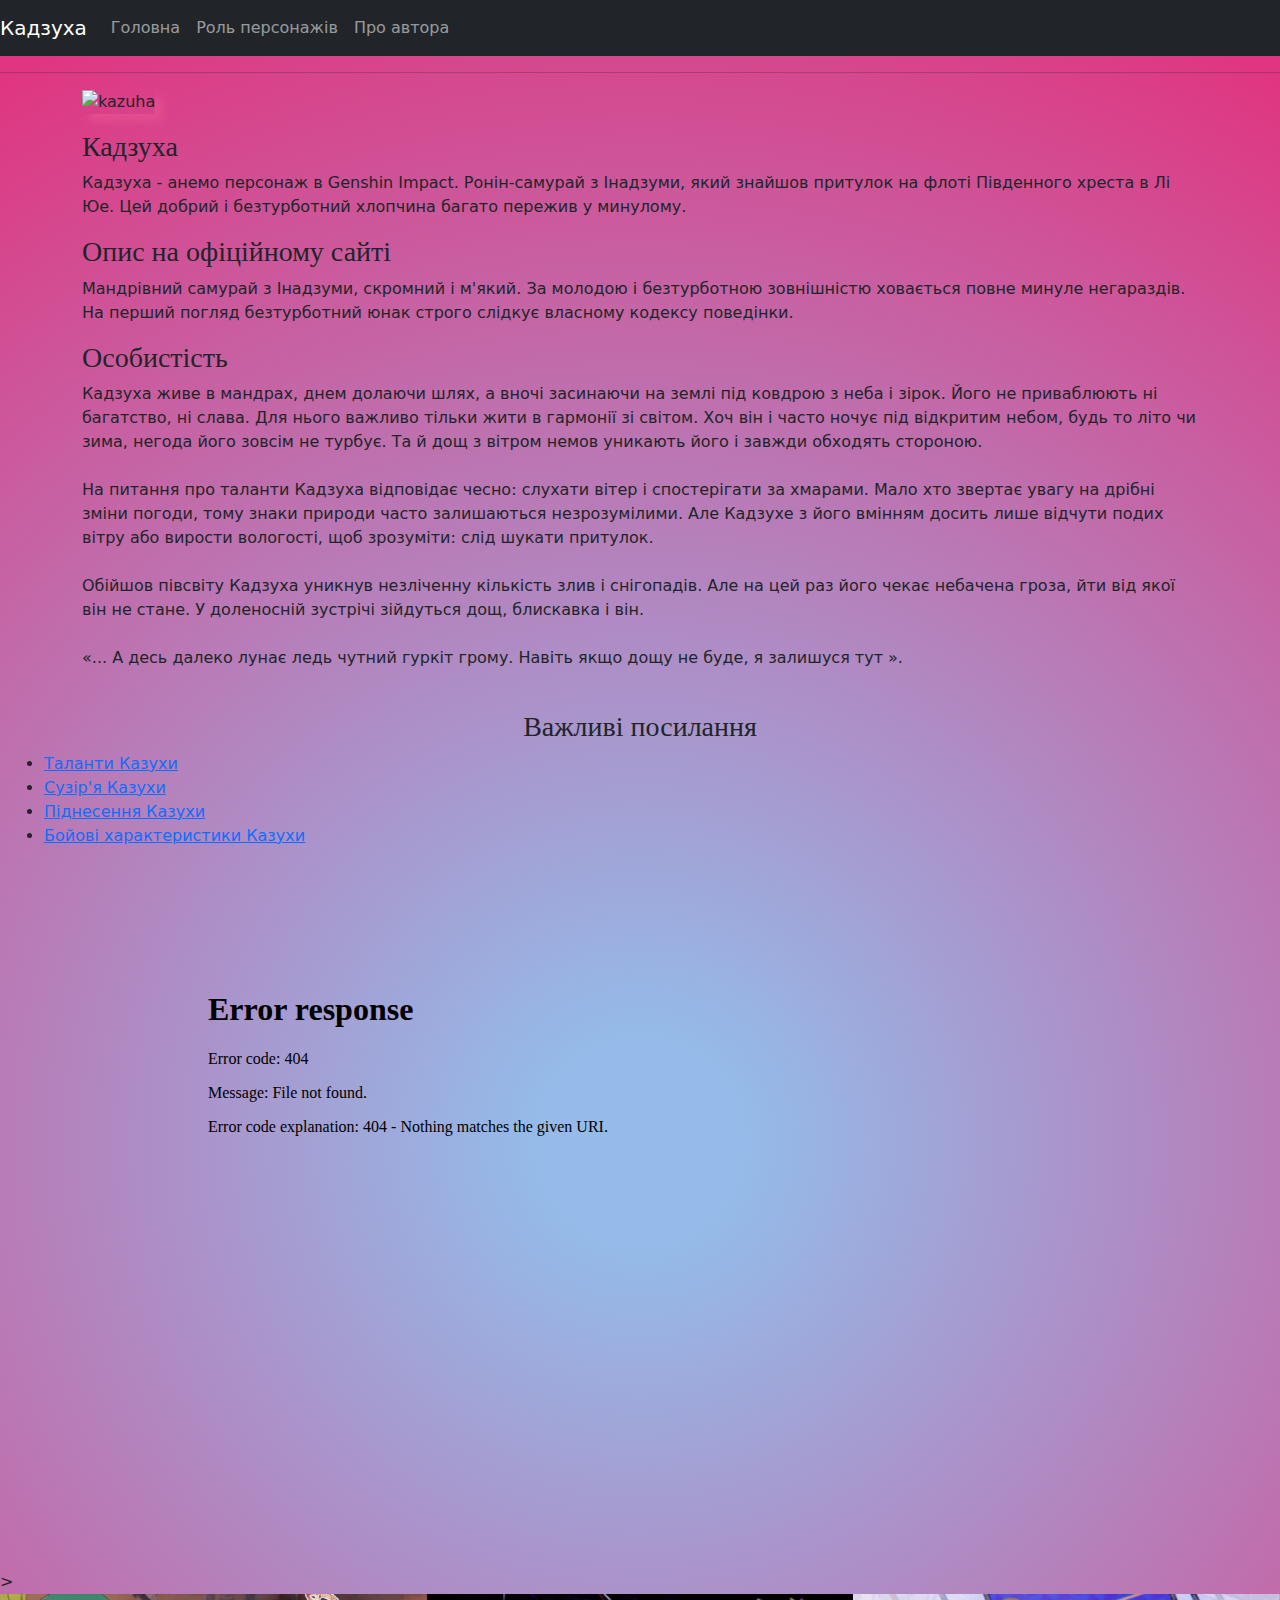
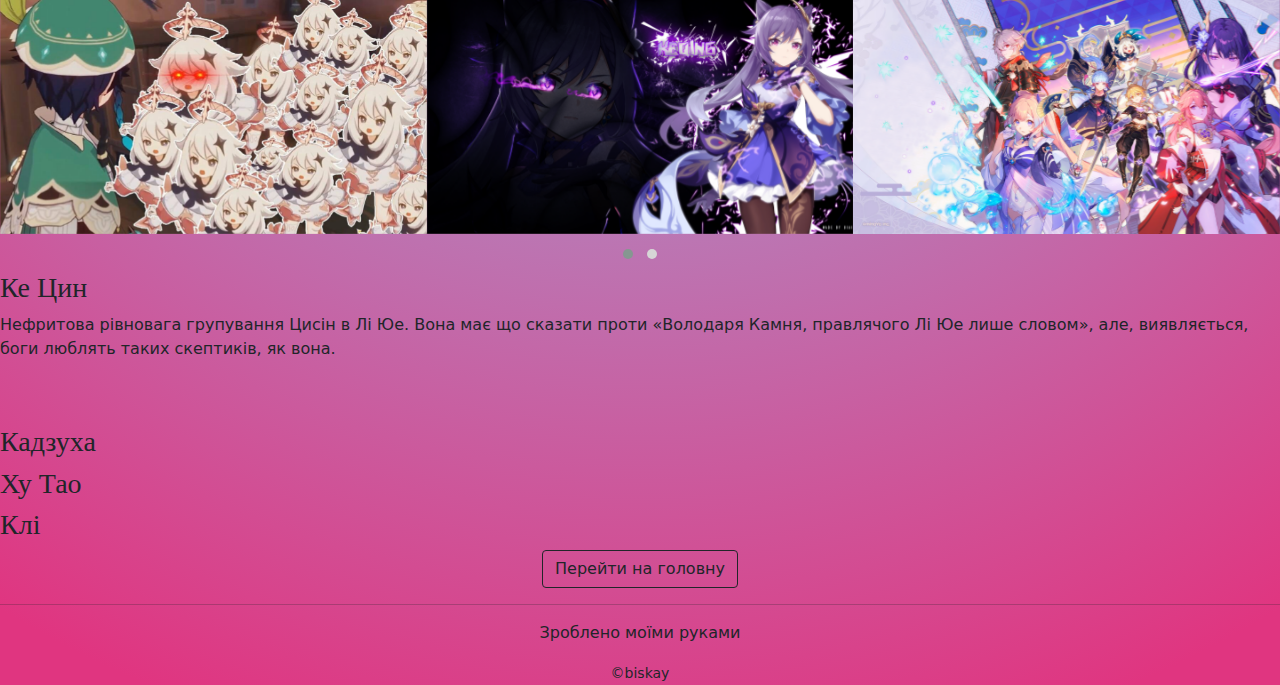
==== commit fdb0b41d: "sam" ====
--- a/index.html
+++ b/index.html
@@ -4,11 +4,8 @@
   <meta charset="utf-8">
   <link rel="icon" href="images/genshin_favicon.svg">
   <link rel = "stylesheet" href = "css/style.css">
+  <link href="css/bootstrap.css" rel="stylesheet">
   <title>Казуха</title>
-<!--Google fonts-->
-<link rel="preconnect" href="https://fonts.googleapis.com">
-<link rel="preconnect" href="https://fonts.gstatic.com" crossorigin>
-<link href="https://fonts.googleapis.com/css2?family=Dancing+Script&display=swap" rel="stylesheet">
 <!--JQuery-->
 <script type="text/javascript" src="js/jquery-3.6.0.js"> </script>
 <!--OwlCarousel-->
@@ -19,77 +16,53 @@
 <script type="text/javascript" src="js/jquery-ui.js"></script>
 <link rel="stylesheet" href="js/jquery-ui.js">
 
-<!--Мій файл-->
-<script src="js/myScript.js"></script>
+ </head> 
+<body style = "background: rgb(148,187,233); background: radial-gradient(circle, rgba(148,187,233,1) 8%, rgba(224,53,128,1) 95%);">
+  
+  <nav class="navbar navbar-expand-lg navbar-dark bg-dark">
+    <a class="navbar-brand" href="index.html">Кадзуха</a>
+    <button class="navbar-toggler" type="button" data-toggle="collapse" data-target="#navbarNav" aria-controls="navbarNav" aria-expanded="false" aria-label="Toggle navigation">
+      <span class="navbar-toggler-icon"></span>
+    </button>
+    <div class="collapse navbar-collapse" id="navbarNav">
+      <ul class="navbar-nav">
+        <li class="nav-item active">
+          <a class="nav-link" href="html/test.html">Головна</a>
+        </li>
+        <li class="nav-item">
+          <a class="nav-link" href="html/info.html">Роль персонажів</a>
+        </li>
+        <li class="nav-item">
+          <a class="nav-link" href="html/avtor.html">Про автора</a>
+        </li>
+      </ul>
+    </div>
+  </nav>
 
-<!-- Крутилка для мого намальованого смайлика -->
-<script>
-var looper;
-  var degrees = 0;
-  function rotateAnimation(el,speed){
-    var elem = document.getElementById(el);
-    if(navigator.userAgent.match("Chrome")){
-      elem.style.WebkitTransform = "rotate("+degrees+"deg)";
-    } else if(navigator.userAgent.match("Firefox")){
-      elem.style.MozTransform = "rotate("+degrees+"deg)";
-    } else if(navigator.userAgent.match("MSIE")){
-      elem.style.msTransform = "rotate("+degrees+"deg)";
-    } else if(navigator.userAgent.match("Opera")){
-      elem.style.OTransform = "rotate("+degrees+"deg)";
-    } else {
-      elem.style.transform = "rotate("+degrees+"deg)";
-    }
-    looper = setTimeout('rotateAnimation(\''+el+'\','+speed+')',speed);
-    degrees++;
-    if(degrees > 359){
-      degrees = 1;
-    }
-  }
-  </script>
-
-  <style>
-   .leftimg {
-    float:left; 
-    margin: 7px 7px 7px 0;
-   }
-ul {
-   padding-left: 25px;
-   margin-top: 1em;
-   margin-bottom: 1em;
-}
-h1{
-  font-family: Delicious;
-}
-h3{
-font-family: 'Dancing Script', cursive;
-}
-  </style>
- </head> 
- <canvas id="smile" class = "center_smile" width="200" height="200" >
-  <script>rotateAnimation("smile",25)</script>
-</canvas>
-<h1 style="text-align:center;" >Все про Кадзуху і не тільки</h1>
-<hr>
-<body style = "background: rgb(148,187,233); background: radial-gradient(circle, rgba(148,187,233,1) 8%, rgba(224,53,128,1) 95%);">
-<p><img style="box-shadow: 7px 7px 10px #e45090;" src = "https://www.pcgamesn.com/wp-content/uploads/2021/06/genshin-impact-kazuha-banner-release-date-1.jpg" width="720" height="480" class="leftimg" alt ="kazuha">
-<h3>Кадзуха</h3>
-<p> Кадзуха - анемо персонаж в Genshin Impact.
-Ронін-самурай з Інадзуми, який знайшов притулок на флоті Південного хреста в Лі Юе. Цей добрий і безтурботний хлопчина багато пережив у минулому.</p>
-</p>
-<h3> Опис на офіційному сайті </h3>
-<p> Мандрівний самурай з Інадзуми, скромний і м'який.
-За молодою і безтурботною зовнішністю ховається повне минуле негараздів. На перший погляд безтурботний юнак строго слідкує власному кодексу поведінки. </p>
-<h3>Особистість</h3>
-<p>Кадзуха живе в мандрах, днем ​​долаючи шлях, а вночі засинаючи на землі під ковдрою з неба і зірок.
-Його не приваблюють ні багатство, ні слава. Для нього важливо тільки жити в гармонії зі світом. 
-Хоч він і часто ночує під відкритим небом, будь то літо чи зима, негода його зовсім не турбує. Та й дощ з вітром немов уникають його і завжди обходять стороною. <br/><br/>
-На питання про таланти Кадзуха відповідає чесно: слухати вітер і спостерігати за хмарами.
-Мало хто звертає увагу на дрібні зміни погоди, тому знаки природи часто залишаються незрозумілими. 
-Але Кадзухе з його вмінням досить лише відчути подих вітру або вирости вологості, щоб зрозуміти: слід шукати притулок. <br/><br/>
-Обійшов півсвіту Кадзуха уникнув незліченну кількість злив і снігопадів. Але на цей раз його чекає небачена гроза, йти від якої він не стане.
-У доленосній зустрічі зійдуться дощ, блискавка і він.<br/></br/>
-«... А десь далеко лунає ледь чутний гуркіт грому. Навіть якщо дощу не буде, я залишуся тут ».<br/><br/>
-</p> 
+  <hr>
+<div class = "container-xxl">
+  <div class = "container">
+<p><img style="box-shadow: 7px 7px 10px #e45090;" src = "https://www.pcgamesn.com/wp-content/uploads/2021/06/genshin-impact-kazuha-banner-release-date-1.jpg" class = "img-fluid" alt ="kazuha">
+  <h3>Кадзуха</h3>
+  <p> Кадзуха - анемо персонаж в Genshin Impact.
+  Ронін-самурай з Інадзуми, який знайшов притулок на флоті Південного хреста в Лі Юе. Цей добрий і безтурботний хлопчина багато пережив у минулому.</p>
+  </p>
+  <h3> Опис на офіційному сайті </h3>
+  <p> Мандрівний самурай з Інадзуми, скромний і м'який.
+  За молодою і безтурботною зовнішністю ховається повне минуле негараздів. На перший погляд безтурботний юнак строго слідкує власному кодексу поведінки. </p>
+  <h3>Особистість</h3>
+  <p>Кадзуха живе в мандрах, днем ​​долаючи шлях, а вночі засинаючи на землі під ковдрою з неба і зірок.
+  Його не приваблюють ні багатство, ні слава. Для нього важливо тільки жити в гармонії зі світом. 
+  Хоч він і часто ночує під відкритим небом, будь то літо чи зима, негода його зовсім не турбує. Та й дощ з вітром немов уникають його і завжди обходять стороною. <br/><br/>
+  На питання про таланти Кадзуха відповідає чесно: слухати вітер і спостерігати за хмарами.
+  Мало хто звертає увагу на дрібні зміни погоди, тому знаки природи часто залишаються незрозумілими. 
+  Але Кадзухе з його вмінням досить лише відчути подих вітру або вирости вологості, щоб зрозуміти: слід шукати притулок. <br/><br/>
+  Обійшов півсвіту Кадзуха уникнув незліченну кількість злив і снігопадів. Але на цей раз його чекає небачена гроза, йти від якої він не стане.
+  У доленосній зустрічі зійдуться дощ, блискавка і він.<br/></br/>
+  «... А десь далеко лунає ледь чутний гуркіт грому. Навіть якщо дощу не буде, я залишуся тут ».<br/><br/>
+  </p> 
+</div>
+  
 <h3 style="text-align:center;">Важливі посилання</h3>
 <ul>
   <li><a href = "https://genshin-impact.fandom.com/ru/wiki/%D0%9A%D0%B0%D0%B4%D0%B7%D1%83%D1%85%D0%B0#.D0.A2.D0.B0.D0.BB.D0.B0.D0.BD.D1.82.D1.8B" target="_blank">
@@ -102,22 +75,14 @@
    target="_blank">
  Бойові характеристики Казухи </a> <br/></li>
 </ul>
-<h3 style="text-align:center;">SVG зображення</h3>
-<p>
-  <img src="css/buttons.svg" width="720" height="480" class="center">
-</p>
-<h3 style="text-align:center;">Зручний маршрут від вокзалу до нас</h3>
-<iframe src="https://www.google.com/maps/embed?pb=!1m28!1m12!1m3!1d10293.91115744487!2d23.999643806853456!3d49.83347939888649!2m3!1f0!2f0!3f0!3m2!1i1024!2i768!4f13.1!4m13!3e2!4m5!1s0x473add85a5f4462d%3A0xf79183f04b5c75a3!2z0JfQsNC70ZbQt9C90LjRh9C90LjQuSDQstC-0LrQt9Cw0LssINCb0YzQstGW0LIsINCb0YzQstGW0LLRgdGM0LrQsCDQvtCx0LvQsNGB0YLRjA!3m2!1d49.839206999999995!2d23.9944334!4m5!1s0x473add7d4dfb09ef%3A0xc7763c7e5e20cb9e!2z0LLRg9C70LjRhtGPINCb0YPQutCw0YjQsCwgNSwg0JvRjNCy0ZbQsiwg0JvRjNCy0ZbQstGB0YzQutCwINC-0LHQu9Cw0YHRgtGMLCDQo9C60YDQsNGX0L3QsCwgNzkwMDA!3m2!1d49.8276951!2d24.014853!5e0!3m2!1sru!2sua!4v1636366542883!5m2!1sru!2sua" width="600" height="450" style="border:0;" allowfullscreen="" loading="lazy" class="center"></iframe>
-<h3 style="text-align:center;">Невеличке відео з аудіо</h3>
-<audio class="videocenter" controls>
-  <source src="audio/Why.mp3" type="audio/mpeg">
-Your browser does not support the audio element.
-</audio>
-<video width="1080" height="720" class="videocenter" controls>
-  <source src="video/kazuha.mp4" type="video/mp4">
-Your browser does not support the video tag.
-</video>
 
+<div class="text-center video-container">
+  <iframe height="1080" width="720" src="video/kazuha2.mp4" title="YouTube video player" frameborder="0" allow="accelerometer; autoplay; clipboard-write; encrypted-media; gyroscope; picture-in-picture" allowfullscreen></iframe>
+</div>
+
+
+
+</div>>
 <!--Карусель-->
 <div class="owl-carousel owl-theme">
 							
@@ -178,12 +143,6 @@
 </div>
 <!--кінець акордеона-->
 
-<p>Оберіть дату: <input type="text" id="datepicker"></p>
-<br/><br/>
-<br/><br/>
-<br/><br/>
-<br/><br/>
-<br/><br/>
 
 <!--Акордеон-->
 <script>
@@ -198,24 +157,18 @@
 	});
 </script>
 
-<!--Datepicker-->
-<script>
-  $( function() {
-    $( "#datepicker" ).datepicker({
-      nextText: "Наступний",
-      prevText: "Попередній",
-      dayNamesMin: [ "Пн", "Вт", "Ср", "Чт", "Пт", "Сб", "Нд" ],
-      monthNames: [ "Січень", "Лютий", "Березень", "Квітень", "Травень", "Червень", "Липень", "Серпень", "Вересень", "Жовтень", "Листопад", "Грудень" ]
-    });
-  } );
-  </script>
 
 <div class="col text-center">
-  <button type="button" class="btn btn-outline-dark" onclick="window.location.href='html/test.html'">Перейти на сторінку bootstrap</button>
+  <button type="button" class="btn btn-outline-dark" onclick="window.location.href='html/test.html'">Перейти на головну</button>
 </div>
 
-<script src="js/popper.js"></script>      
 <script src="js/bootstrap.bundle.js"></script>   
+</body>
 
-</body>
+<hr>
+<footer class = "text-center">
+  <address>Зроблено моїми руками</address>
+  <small>©biskay</small>
+</footer>
+
 </html>--- a/css/style.css
+++ b/css/style.css
@@ -33,4 +33,23 @@
     margin-right: auto;
     position:absolute;
     top:0; left:0;
-  }
+}
+
+.size-n
+{
+  height: 100%;
+  width: 100%;
+}
+
+.video-container {
+  position: relative;
+  padding-bottom: 56.25%; /* 16:9 */
+  height: 0;
+}
+.video-container iframe {
+  position: absolute;
+  top: 15%;
+  left: 15%;
+  width: 70%;
+  height: 70%;
+}